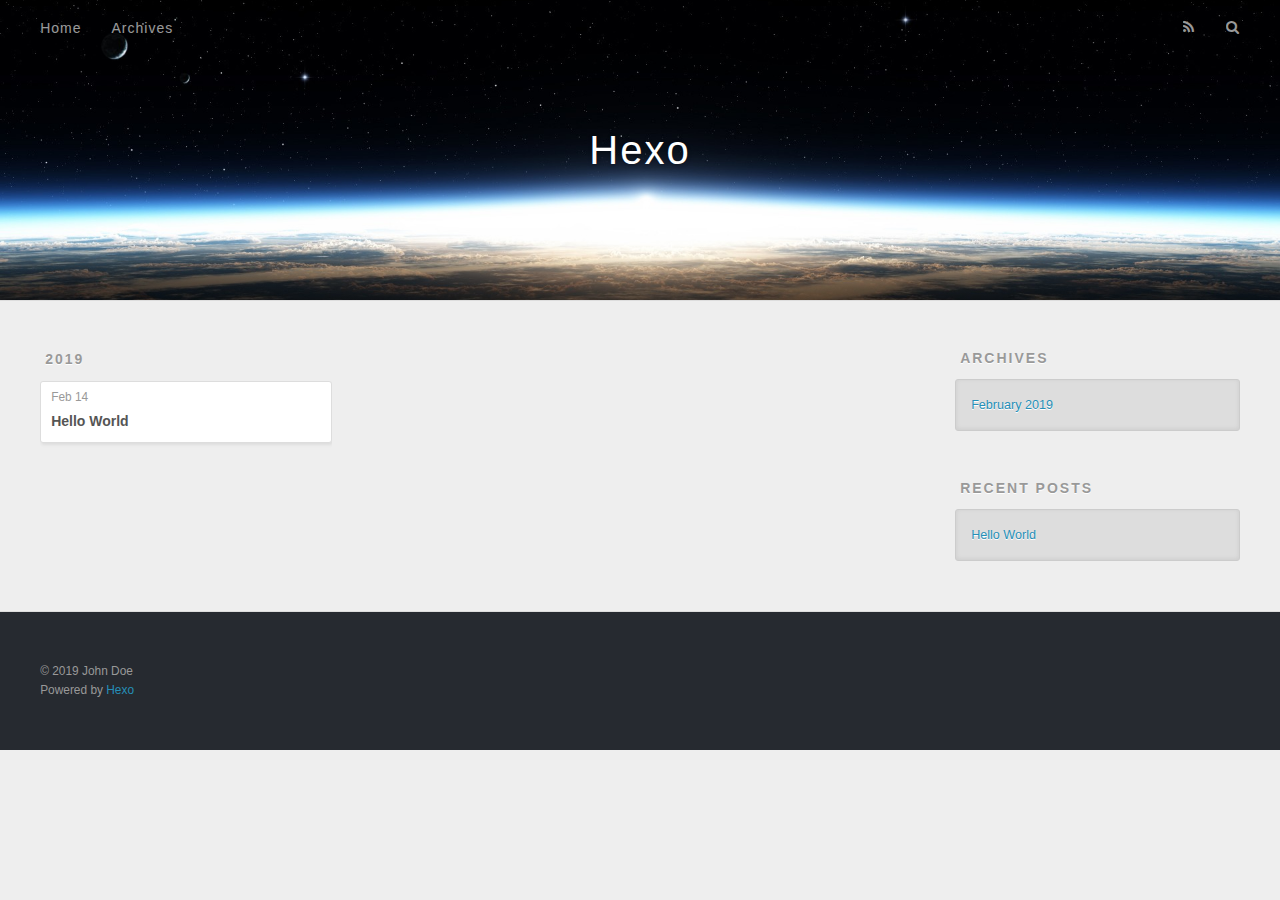
==== archives/index.html @ a13ab365 "Site updated: 2019-02-14 16:32:22" ====
<!DOCTYPE html>
<html>
<head><meta name="generator" content="Hexo 3.8.0">
  <meta charset="utf-8">
  

  
  <title>Archives | Hexo</title>
  <meta name="viewport" content="width=device-width, initial-scale=1, maximum-scale=1">
  <meta property="og:type" content="website">
<meta property="og:title" content="Hexo">
<meta property="og:url" content="http://yoursite.com/archives/index.html">
<meta property="og:site_name" content="Hexo">
<meta property="og:locale" content="default">
<meta name="twitter:card" content="summary">
<meta name="twitter:title" content="Hexo">
  
    <link rel="alternate" href="/atom.xml" title="Hexo" type="application/atom+xml">
  
  
    <link rel="icon" href="/favicon.png">
  
  
    <link href="//fonts.googleapis.com/css?family=Source+Code+Pro" rel="stylesheet" type="text/css">
  
  <link rel="stylesheet" href="/css/style.css">
</head>
</html>
<body>
  <div id="container">
    <div id="wrap">
      <header id="header">
  <div id="banner"></div>
  <div id="header-outer" class="outer">
    <div id="header-title" class="inner">
      <h1 id="logo-wrap">
        <a href="/" id="logo">Hexo</a>
      </h1>
      
    </div>
    <div id="header-inner" class="inner">
      <nav id="main-nav">
        <a id="main-nav-toggle" class="nav-icon"></a>
        
          <a class="main-nav-link" href="/">Home</a>
        
          <a class="main-nav-link" href="/archives">Archives</a>
        
      </nav>
      <nav id="sub-nav">
        
          <a id="nav-rss-link" class="nav-icon" href="/atom.xml" title="RSS Feed"></a>
        
        <a id="nav-search-btn" class="nav-icon" title="Search"></a>
      </nav>
      <div id="search-form-wrap">
        <form action="//google.com/search" method="get" accept-charset="UTF-8" class="search-form"><input type="search" name="q" class="search-form-input" placeholder="Search"><button type="submit" class="search-form-submit">&#xF002;</button><input type="hidden" name="sitesearch" value="http://yoursite.com"></form>
      </div>
    </div>
  </div>
</header>
      <div class="outer">
        <section id="main">
  
  
    
    
      
      
      <section class="archives-wrap">
        <div class="archive-year-wrap">
          <a href="/archives/2019" class="archive-year">2019</a>
        </div>
        <div class="archives">
    
    <article class="archive-article archive-type-post">
  <div class="archive-article-inner">
    <header class="archive-article-header">
      <a href="/2019/02/14/hello-world/" class="archive-article-date">
  <time datetime="2019-02-14T08:19:03.000Z" itemprop="datePublished">Feb 14</time>
</a>
      
  
    <h1 itemprop="name">
      <a class="archive-article-title" href="/2019/02/14/hello-world/">Hello World</a>
    </h1>
  

    </header>
  </div>
</article>
  
  
    </div></section>
  


</section>
        
          <aside id="sidebar">
  
    

  
    

  
    
  
    
  <div class="widget-wrap">
    <h3 class="widget-title">Archives</h3>
    <div class="widget">
      <ul class="archive-list"><li class="archive-list-item"><a class="archive-list-link" href="/archives/2019/02/">February 2019</a></li></ul>
    </div>
  </div>


  
    
  <div class="widget-wrap">
    <h3 class="widget-title">Recent Posts</h3>
    <div class="widget">
      <ul>
        
          <li>
            <a href="/2019/02/14/hello-world/">Hello World</a>
          </li>
        
      </ul>
    </div>
  </div>

  
</aside>
        
      </div>
      <footer id="footer">
  
  <div class="outer">
    <div id="footer-info" class="inner">
      &copy; 2019 John Doe<br>
      Powered by <a href="http://hexo.io/" target="_blank">Hexo</a>
    </div>
  </div>
</footer>
    </div>
    <nav id="mobile-nav">
  
    <a href="/" class="mobile-nav-link">Home</a>
  
    <a href="/archives" class="mobile-nav-link">Archives</a>
  
</nav>
    

<script src="//ajax.googleapis.com/ajax/libs/jquery/2.0.3/jquery.min.js"></script>


  <link rel="stylesheet" href="/fancybox/jquery.fancybox.css">
  <script src="/fancybox/jquery.fancybox.pack.js"></script>


<script src="/js/script.js"></script>



  </div>
</body>
</html>
---- css/style.css ----
body {
  width: 100%;
}
body:before,
body:after {
  content: "";
  display: table;
}
body:after {
  clear: both;
}
html,
body,
div,
span,
applet,
object,
iframe,
h1,
h2,
h3,
h4,
h5,
h6,
p,
blockquote,
pre,
a,
abbr,
acronym,
address,
big,
cite,
code,
del,
dfn,
em,
img,
ins,
kbd,
q,
s,
samp,
small,
strike,
strong,
sub,
sup,
tt,
var,
dl,
dt,
dd,
ol,
ul,
li,
fieldset,
form,
label,
legend,
table,
caption,
tbody,
tfoot,
thead,
tr,
th,
td {
  margin: 0;
  padding: 0;
  border: 0;
  outline: 0;
  font-weight: inherit;
  font-style: inherit;
  font-family: inherit;
  font-size: 100%;
  vertical-align: baseline;
}
body {
  line-height: 1;
  color: #000;
  background: #fff;
}
ol,
ul {
  list-style: none;
}
table {
  border-collapse: separate;
  border-spacing: 0;
  vertical-align: middle;
}
caption,
th,
td {
  text-align: left;
  font-weight: normal;
  vertical-align: middle;
}
a img {
  border: none;
}
input,
button {
  margin: 0;
  padding: 0;
}
input::-moz-focus-inner,
button::-moz-focus-inner {
  border: 0;
  padding: 0;
}
@font-face {
  font-family: FontAwesome;
  font-style: normal;
  font-weight: normal;
  src: url("fonts/fontawesome-webfont.eot?v=#4.0.3");
  src: url("fonts/fontawesome-webfont.eot?#iefix&v=#4.0.3") format("embedded-opentype"), url("fonts/fontawesome-webfont.woff?v=#4.0.3") format("woff"), url("fonts/fontawesome-webfont.ttf?v=#4.0.3") format("truetype"), url("fonts/fontawesome-webfont.svg#fontawesomeregular?v=#4.0.3") format("svg");
}
html,
body,
#container {
  height: 100%;
}
body {
  background: #eee;
  font: 14px -apple-system, BlinkMacSystemFont, "Segoe UI", "Roboto", "Oxygen", "Ubuntu", "Cantarell", "Fira Sans", "Droid Sans", "Helvetica Neue", sans-serif;
  -webkit-text-size-adjust: 100%;
}
.outer {
  max-width: 1220px;
  margin: 0 auto;
  padding: 0 20px;
}
.outer:before,
.outer:after {
  content: "";
  display: table;
}
.outer:after {
  clear: both;
}
.inner {
  display: inline;
  float: left;
  width: 98.33333333333333%;
  margin: 0 0.833333333333333%;
}
.left,
.alignleft {
  float: left;
}
.right,
.alignright {
  float: right;
}
.clear {
  clear: both;
}
#container {
  position: relative;
}
.mobile-nav-on {
  overflow: hidden;
}
#wrap {
  height: 100%;
  width: 100%;
  position: absolute;
  top: 0;
  left: 0;
  -webkit-transition: 0.2s ease-out;
  -moz-transition: 0.2s ease-out;
  -ms-transition: 0.2s ease-out;
  transition: 0.2s ease-out;
  z-index: 1;
  background: #eee;
}
.mobile-nav-on #wrap {
  left: 280px;
}
@media screen and (min-width: 768px) {
  #main {
    display: inline;
    float: left;
    width: 73.33333333333333%;
    margin: 0 0.833333333333333%;
  }
}
.article-date,
.article-category-link,
.archive-year,
.widget-title {
  text-decoration: none;
  text-transform: uppercase;
  letter-spacing: 2px;
  color: #999;
  margin-bottom: 1em;
  margin-left: 5px;
  line-height: 1em;
  text-shadow: 0 1px #fff;
  font-weight: bold;
}
.article-inner,
.archive-article-inner {
  background: #fff;
  -webkit-box-shadow: 1px 2px 3px #ddd;
  box-shadow: 1px 2px 3px #ddd;
  border: 1px solid #ddd;
  border-radius: 3px;
}
.article-entry h1,
.widget h1 {
  font-size: 2em;
}
.article-entry h2,
.widget h2 {
  font-size: 1.5em;
}
.article-entry h3,
.widget h3 {
  font-size: 1.3em;
}
.article-entry h4,
.widget h4 {
  font-size: 1.2em;
}
.article-entry h5,
.widget h5 {
  font-size: 1em;
}
.article-entry h6,
.widget h6 {
  font-size: 1em;
  color: #999;
}
.article-entry hr,
.widget hr {
  border: 1px dashed #ddd;
}
.article-entry strong,
.widget strong {
  font-weight: bold;
}
.article-entry em,
.widget em,
.article-entry cite,
.widget cite {
  font-style: italic;
}
.article-entry sup,
.widget sup,
.article-entry sub,
.widget sub {
  font-size: 0.75em;
  line-height: 0;
  position: relative;
  vertical-align: baseline;
}
.article-entry sup,
.widget sup {
  top: -0.5em;
}
.article-entry sub,
.widget sub {
  bottom: -0.2em;
}
.article-entry small,
.widget small {
  font-size: 0.85em;
}
.article-entry acronym,
.widget acronym,
.article-entry abbr,
.widget abbr {
  border-bottom: 1px dotted;
}
.article-entry ul,
.widget ul,
.article-entry ol,
.widget ol,
.article-entry dl,
.widget dl {
  margin: 0 20px;
  line-height: 1.6em;
}
.article-entry ul ul,
.widget ul ul,
.article-entry ol ul,
.widget ol ul,
.article-entry ul ol,
.widget ul ol,
.article-entry ol ol,
.widget ol ol {
  margin-top: 0;
  margin-bottom: 0;
}
.article-entry ul,
.widget ul {
  list-style: disc;
}
.article-entry ol,
.widget ol {
  list-style: decimal;
}
.article-entry dt,
.widget dt {
  font-weight: bold;
}
#header {
  height: 300px;
  position: relative;
  border-bottom: 1px solid #ddd;
}
#header:before,
#header:after {
  content: "";
  position: absolute;
  left: 0;
  right: 0;
  height: 40px;
}
#header:before {
  top: 0;
  background: -webkit-linear-gradient(rgba(0,0,0,0.2), transparent);
  background: -moz-linear-gradient(rgba(0,0,0,0.2), transparent);
  background: -ms-linear-gradient(rgba(0,0,0,0.2), transparent);
  background: linear-gradient(rgba(0,0,0,0.2), transparent);
}
#header:after {
  bottom: 0;
  background: -webkit-linear-gradient(transparent, rgba(0,0,0,0.2));
  background: -moz-linear-gradient(transparent, rgba(0,0,0,0.2));
  background: -ms-linear-gradient(transparent, rgba(0,0,0,0.2));
  background: linear-gradient(transparent, rgba(0,0,0,0.2));
}
#header-outer {
  height: 100%;
  position: relative;
}
#header-inner {
  position: relative;
  overflow: hidden;
}
#banner {
  position: absolute;
  top: 0;
  left: 0;
  width: 100%;
  height: 100%;
  background: url("images/banner.jpg") center #000;
  -webkit-background-size: cover;
  -moz-background-size: cover;
  background-size: cover;
  z-index: -1;
}
#header-title {
  text-align: center;
  height: 40px;
  position: absolute;
  top: 50%;
  left: 0;
  margin-top: -20px;
}
#logo,
#subtitle {
  text-decoration: none;
  color: #fff;
  font-weight: 300;
  text-shadow: 0 1px 4px rgba(0,0,0,0.3);
}
#logo {
  font-size: 40px;
  line-height: 40px;
  letter-spacing: 2px;
}
#subtitle {
  font-size: 16px;
  line-height: 16px;
  letter-spacing: 1px;
}
#subtitle-wrap {
  margin-top: 16px;
}
#main-nav {
  float: left;
  margin-left: -15px;
}
.nav-icon,
.main-nav-link {
  float: left;
  color: #fff;
  opacity: 0.6;
  text-decoration: none;
  text-shadow: 0 1px rgba(0,0,0,0.2);
  -webkit-transition: opacity 0.2s;
  -moz-transition: opacity 0.2s;
  -ms-transition: opacity 0.2s;
  transition: opacity 0.2s;
  display: block;
  padding: 20px 15px;
}
.nav-icon:hover,
.main-nav-link:hover {
  opacity: 1;
}
.nav-icon {
  font-family: FontAwesome;
  text-align: center;
  font-size: 14px;
  width: 14px;
  height: 14px;
  padding: 20px 15px;
  position: relative;
  cursor: pointer;
}
.main-nav-link {
  font-weight: 300;
  letter-spacing: 1px;
}
@media screen and (max-width: 479px) {
  .main-nav-link {
    display: none;
  }
}
#main-nav-toggle {
  display: none;
}
#main-nav-toggle:before {
  content: "\f0c9";
}
@media screen and (max-width: 479px) {
  #main-nav-toggle {
    display: block;
  }
}
#sub-nav {
  float: right;
  margin-right: -15px;
}
#nav-rss-link:before {
  content: "\f09e";
}
#nav-search-btn:before {
  content: "\f002";
}
#search-form-wrap {
  position: absolute;
  top: 15px;
  width: 150px;
  height: 30px;
  right: -150px;
  opacity: 0;
  -webkit-transition: 0.2s ease-out;
  -moz-transition: 0.2s ease-out;
  -ms-transition: 0.2s ease-out;
  transition: 0.2s ease-out;
}
#search-form-wrap.on {
  opacity: 1;
  right: 0;
}
@media screen and (max-width: 479px) {
  #search-form-wrap {
    width: 100%;
    right: -100%;
  }
}
.search-form {
  position: absolute;
  top: 0;
  left: 0;
  right: 0;
  background: #fff;
  padding: 5px 15px;
  border-radius: 15px;
  -webkit-box-shadow: 0 0 10px rgba(0,0,0,0.3);
  box-shadow: 0 0 10px rgba(0,0,0,0.3);
}
.search-form-input {
  border: none;
  background: none;
  color: #555;
  width: 100%;
  font: 13px -apple-system, BlinkMacSystemFont, "Segoe UI", "Roboto", "Oxygen", "Ubuntu", "Cantarell", "Fira Sans", "Droid Sans", "Helvetica Neue", sans-serif;
  outline: none;
}
.search-form-input::-webkit-search-results-decoration,
.search-form-input::-webkit-search-cancel-button {
  -webkit-appearance: none;
}
.search-form-submit {
  position: absolute;
  top: 50%;
  right: 10px;
  margin-top: -7px;
  font: 13px FontAwesome;
  border: none;
  background: none;
  color: #bbb;
  cursor: pointer;
}
.search-form-submit:hover,
.search-form-submit:focus {
  color: #777;
}
.article {
  margin: 50px 0;
}
.article-inner {
  overflow: hidden;
}
.article-meta:before,
.article-meta:after {
  content: "";
  display: table;
}
.article-meta:after {
  clear: both;
}
.article-date {
  float: left;
}
.article-category {
  float: left;
  line-height: 1em;
  color: #ccc;
  text-shadow: 0 1px #fff;
  margin-left: 8px;
}
.article-category:before {
  content: "\2022";
}
.article-category-link {
  margin: 0 12px 1em;
}
.article-header {
  padding: 20px 20px 0;
}
.article-title {
  text-decoration: none;
  font-size: 2em;
  font-weight: bold;
  color: #555;
  line-height: 1.1em;
  -webkit-transition: color 0.2s;
  -moz-transition: color 0.2s;
  -ms-transition: color 0.2s;
  transition: color 0.2s;
}
a.article-title:hover {
  color: #258fb8;
}
.article-entry {
  color: #555;
  padding: 0 20px;
}
.article-entry:before,
.article-entry:after {
  content: "";
  display: table;
}
.article-entry:after {
  clear: both;
}
.article-entry p,
.article-entry table {
  line-height: 1.6em;
  margin: 1.6em 0;
}
.article-entry h1,
.article-entry h2,
.article-entry h3,
.article-entry h4,
.article-entry h5,
.article-entry h6 {
  font-weight: bold;
}
.article-entry h1,
.article-entry h2,
.article-entry h3,
.article-entry h4,
.article-entry h5,
.article-entry h6 {
  line-height: 1.1em;
  margin: 1.1em 0;
}
.article-entry a {
  color: #258fb8;
  text-decoration: none;
}
.article-entry a:hover {
  text-decoration: underline;
}
.article-entry ul,
.article-entry ol,
.article-entry dl {
  margin-top: 1.6em;
  margin-bottom: 1.6em;
}
.article-entry img,
.article-entry video {
  max-width: 100%;
  height: auto;
  display: block;
  margin: auto;
}
.article-entry iframe {
  border: none;
}
.article-entry table {
  width: 100%;
  border-collapse: collapse;
  border-spacing: 0;
}
.article-entry th {
  font-weight: bold;
  border-bottom: 3px solid #ddd;
  padding-bottom: 0.5em;
}
.article-entry td {
  border-bottom: 1px solid #ddd;
  padding: 10px 0;
}
.article-entry blockquote {
  font-family: Georgia, "Times New Roman", serif;
  font-size: 1.4em;
  margin: 1.6em 20px;
  text-align: center;
}
.article-entry blockquote footer {
  font-size: 14px;
  margin: 1.6em 0;
  font-family: -apple-system, BlinkMacSystemFont, "Segoe UI", "Roboto", "Oxygen", "Ubuntu", "Cantarell", "Fira Sans", "Droid Sans", "Helvetica Neue", sans-serif;
}
.article-entry blockquote footer cite:before {
  content: "—";
  padding: 0 0.5em;
}
.article-entry .pullquote {
  text-align: left;
  width: 45%;
  margin: 0;
}
.article-entry .pullquote.left {
  margin-left: 0.5em;
  margin-right: 1em;
}
.article-entry .pullquote.right {
  margin-right: 0.5em;
  margin-left: 1em;
}
.article-entry .caption {
  color: #999;
  display: block;
  font-size: 0.9em;
  margin-top: 0.5em;
  position: relative;
  text-align: center;
}
.article-entry .video-container {
  position: relative;
  padding-top: 56.25%;
  height: 0;
  overflow: hidden;
}
.article-entry .video-container iframe,
.article-entry .video-container object,
.article-entry .video-container embed {
  position: absolute;
  top: 0;
  left: 0;
  width: 100%;
  height: 100%;
  margin-top: 0;
}
.article-more-link a {
  display: inline-block;
  line-height: 1em;
  padding: 6px 15px;
  border-radius: 15px;
  background: #eee;
  color: #999;
  text-shadow: 0 1px #fff;
  text-decoration: none;
}
.article-more-link a:hover {
  background: #258fb8;
  color: #fff;
  text-decoration: none;
  text-shadow: 0 1px #1e7293;
}
.article-footer {
  font-size: 0.85em;
  line-height: 1.6em;
  border-top: 1px solid #ddd;
  padding-top: 1.6em;
  margin: 0 20px 20px;
}
.article-footer:before,
.article-footer:after {
  content: "";
  display: table;
}
.article-footer:after {
  clear: both;
}
.article-footer a {
  color: #999;
  text-decoration: none;
}
.article-footer a:hover {
  color: #555;
}
.article-tag-list-item {
  float: left;
  margin-right: 10px;
}
.article-tag-list-link:before {
  content: "#";
}
.article-comment-link {
  float: right;
}
.article-comment-link:before {
  content: "\f075";
  font-family: FontAwesome;
  padding-right: 8px;
}
.article-share-link {
  cursor: pointer;
  float: right;
  margin-left: 20px;
}
.article-share-link:before {
  content: "\f064";
  font-family: FontAwesome;
  padding-right: 6px;
}
#article-nav {
  position: relative;
}
#article-nav:before,
#article-nav:after {
  content: "";
  display: table;
}
#article-nav:after {
  clear: both;
}
@media screen and (min-width: 768px) {
  #article-nav {
    margin: 50px 0;
  }
  #article-nav:before {
    width: 8px;
    height: 8px;
    position: absolute;
    top: 50%;
    left: 50%;
    margin-top: -4px;
    margin-left: -4px;
    content: "";
    border-radius: 50%;
    background: #ddd;
    -webkit-box-shadow: 0 1px 2px #fff;
    box-shadow: 0 1px 2px #fff;
  }
}
.article-nav-link-wrap {
  text-decoration: none;
  text-shadow: 0 1px #fff;
  color: #999;
  -webkit-box-sizing: border-box;
  -moz-box-sizing: border-box;
  box-sizing: border-box;
  margin-top: 50px;
  text-align: center;
  display: block;
}
.article-nav-link-wrap:hover {
  color: #555;
}
@media screen and (min-width: 768px) {
  .article-nav-link-wrap {
    width: 50%;
    margin-top: 0;
  }
}
@media screen and (min-width: 768px) {
  #article-nav-newer {
    float: left;
    text-align: right;
    padding-right: 20px;
  }
}
@media screen and (min-width: 768px) {
  #article-nav-older {
    float: right;
    text-align: left;
    padding-left: 20px;
  }
}
.article-nav-caption {
  text-transform: uppercase;
  letter-spacing: 2px;
  color: #ddd;
  line-height: 1em;
  font-weight: bold;
}
#article-nav-newer .article-nav-caption {
  margin-right: -2px;
}
.article-nav-title {
  font-size: 0.85em;
  line-height: 1.6em;
  margin-top: 0.5em;
}
.article-share-box {
  position: absolute;
  display: none;
  background: #fff;
  -webkit-box-shadow: 1px 2px 10px rgba(0,0,0,0.2);
  box-shadow: 1px 2px 10px rgba(0,0,0,0.2);
  border-radius: 3px;
  margin-left: -145px;
  overflow: hidden;
  z-index: 1;
}
.article-share-box.on {
  display: block;
}
.article-share-input {
  width: 100%;
  background: none;
  -webkit-box-sizing: border-box;
  -moz-box-sizing: border-box;
  box-sizing: border-box;
  font: 14px -apple-system, BlinkMacSystemFont, "Segoe UI", "Roboto", "Oxygen", "Ubuntu", "Cantarell", "Fira Sans", "Droid Sans", "Helvetica Neue", sans-serif;
  padding: 0 15px;
  color: #555;
  outline: none;
  border: 1px solid #ddd;
  border-radius: 3px 3px 0 0;
  height: 36px;
  line-height: 36px;
}
.article-share-links {
  background: #eee;
}
.article-share-links:before,
.article-share-links:after {
  content: "";
  display: table;
}
.article-share-links:after {
  clear: both;
}
.article-share-twitter,
.article-share-facebook,
.article-share-pinterest,
.article-share-google {
  width: 50px;
  height: 36px;
  display: block;
  float: left;
  position: relative;
  color: #999;
  text-shadow: 0 1px #fff;
}
.article-share-twitter:before,
.article-share-facebook:before,
.article-share-pinterest:before,
.article-share-google:before {
  font-size: 20px;
  font-family: FontAwesome;
  width: 20px;
  height: 20px;
  position: absolute;
  top: 50%;
  left: 50%;
  margin-top: -10px;
  margin-left: -10px;
  text-align: center;
}
.article-share-twitter:hover,
.article-share-facebook:hover,
.article-share-pinterest:hover,
.article-share-google:hover {
  color: #fff;
}
.article-share-twitter:before {
  content: "\f099";
}
.article-share-twitter:hover {
  background: #00aced;
  text-shadow: 0 1px #008abe;
}
.article-share-facebook:before {
  content: "\f09a";
}
.article-share-facebook:hover {
  background: #3b5998;
  text-shadow: 0 1px #2f477a;
}
.article-share-pinterest:before {
  content: "\f0d2";
}
.article-share-pinterest:hover {
  background: #cb2027;
  text-shadow: 0 1px #a21a1f;
}
.article-share-google:before {
  content: "\f0d5";
}
.article-share-google:hover {
  background: #dd4b39;
  text-shadow: 0 1px #be3221;
}
.article-gallery {
  background: #000;
  position: relative;
}
.article-gallery-photos {
  position: relative;
  overflow: hidden;
}
.article-gallery-img {
  display: none;
  max-width: 100%;
}
.article-gallery-img:first-child {
  display: block;
}
.article-gallery-img.loaded {
  position: absolute;
  display: block;
}
.article-gallery-img img {
  display: block;
  max-width: 100%;
  margin: 0 auto;
}
#comments {
  background: #fff;
  -webkit-box-shadow: 1px 2px 3px #ddd;
  box-shadow: 1px 2px 3px #ddd;
  padding: 20px;
  border: 1px solid #ddd;
  border-radius: 3px;
  margin: 50px 0;
}
#comments a {
  color: #258fb8;
}
.archives-wrap {
  margin: 50px 0;
}
.archives:before,
.archives:after {
  content: "";
  display: table;
}
.archives:after {
  clear: both;
}
.archive-year-wrap {
  margin-bottom: 1em;
}
.archives {
  -webkit-column-gap: 10px;
  -moz-column-gap: 10px;
  column-gap: 10px;
}
@media screen and (min-width: 480px) and (max-width: 767px) {
  .archives {
    -webkit-column-count: 2;
    -moz-column-count: 2;
    column-count: 2;
  }
}
@media screen and (min-width: 768px) {
  .archives {
    -webkit-column-count: 3;
    -moz-column-count: 3;
    column-count: 3;
  }
}
.archive-article {
  -webkit-column-break-inside: avoid;
  page-break-inside: avoid;
  overflow: hidden;
  break-inside: avoid-column;
}
.archive-article-inner {
  padding: 10px;
  margin-bottom: 15px;
}
.archive-article-title {
  text-decoration: none;
  font-weight: bold;
  color: #555;
  -webkit-transition: color 0.2s;
  -moz-transition: color 0.2s;
  -ms-transition: color 0.2s;
  transition: color 0.2s;
  line-height: 1.6em;
}
.archive-article-title:hover {
  color: #258fb8;
}
.archive-article-footer {
  margin-top: 1em;
}
.archive-article-date {
  color: #999;
  text-decoration: none;
  font-size: 0.85em;
  line-height: 1em;
  margin-bottom: 0.5em;
  display: block;
}
#page-nav {
  margin: 50px auto;
  background: #fff;
  -webkit-box-shadow: 1px 2px 3px #ddd;
  box-shadow: 1px 2px 3px #ddd;
  border: 1px solid #ddd;
  border-radius: 3px;
  text-align: center;
  color: #999;
  overflow: hidden;
}
#page-nav:before,
#page-nav:after {
  content: "";
  display: table;
}
#page-nav:after {
  clear: both;
}
#page-nav a,
#page-nav span {
  padding: 10px 20px;
  line-height: 1;
  height: 2ex;
}
#page-nav a {
  color: #999;
  text-decoration: none;
}
#page-nav a:hover {
  background: #999;
  color: #fff;
}
#page-nav .prev {
  float: left;
}
#page-nav .next {
  float: right;
}
#page-nav .page-number {
  display: inline-block;
}
@media screen and (max-width: 479px) {
  #page-nav .page-number {
    display: none;
  }
}
#page-nav .current {
  color: #555;
  font-weight: bold;
}
#page-nav .space {
  color: #ddd;
}
#footer {
  background: #262a30;
  padding: 50px 0;
  border-top: 1px solid #ddd;
  color: #999;
}
#footer a {
  color: #258fb8;
  text-decoration: none;
}
#footer a:hover {
  text-decoration: underline;
}
#footer-info {
  line-height: 1.6em;
  font-size: 0.85em;
}
.article-entry pre,
.article-entry .highlight {
  background: #2d2d2d;
  margin: 0 -20px;
  padding: 15px 20px;
  border-style: solid;
  border-color: #ddd;
  border-width: 1px 0;
  overflow: auto;
  color: #ccc;
  line-height: 22.400000000000002px;
}
.article-entry .highlight .gutter pre,
.article-entry .gist .gist-file .gist-data .line-numbers {
  color: #666;
  font-size: 0.85em;
}
.article-entry pre,
.article-entry code {
  font-family: "Source Code Pro", Consolas, Monaco, Menlo, Consolas, monospace;
}
.article-entry code {
  background: #eee;
  text-shadow: 0 1px #fff;
  padding: 0 0.3em;
}
.article-entry pre code {
  background: none;
  text-shadow: none;
  padding: 0;
}
.article-entry .highlight pre {
  border: none;
  margin: 0;
  padding: 0;
}
.article-entry .highlight table {
  margin: 0;
  width: auto;
}
.article-entry .highlight td {
  border: none;
  padding: 0;
}
.article-entry .highlight figcaption {
  font-size: 0.85em;
  color: #999;
  line-height: 1em;
  margin-bottom: 1em;
}
.article-entry .highlight figcaption:before,
.article-entry .highlight figcaption:after {
  content: "";
  display: table;
}
.article-entry .highlight figcaption:after {
  clear: both;
}
.article-entry .highlight figcaption a {
  float: right;
}
.article-entry .highlight .gutter pre {
  text-align: right;
  padding-right: 20px;
}
.article-entry .highlight .line {
  height: 22.400000000000002px;
}
.article-entry .highlight .line.marked {
  background: #515151;
}
.article-entry .gist {
  margin: 0 -20px;
  border-style: solid;
  border-color: #ddd;
  border-width: 1px 0;
  background: #2d2d2d;
  padding: 15px 20px 15px 0;
}
.article-entry .gist .gist-file {
  border: none;
  font-family: "Source Code Pro", Consolas, Monaco, Menlo, Consolas, monospace;
  margin: 0;
}
.article-entry .gist .gist-file .gist-data {
  background: none;
  border: none;
}
.article-entry .gist .gist-file .gist-data .line-numbers {
  background: none;
  border: none;
  padding: 0 20px 0 0;
}
.article-entry .gist .gist-file .gist-data .line-data {
  padding: 0 !important;
}
.article-entry .gist .gist-file .highlight {
  margin: 0;
  padding: 0;
  border: none;
}
.article-entry .gist .gist-file .gist-meta {
  background: #2d2d2d;
  color: #999;
  font: 0.85em -apple-system, BlinkMacSystemFont, "Segoe UI", "Roboto", "Oxygen", "Ubuntu", "Cantarell", "Fira Sans", "Droid Sans", "Helvetica Neue", sans-serif;
  text-shadow: 0 0;
  padding: 0;
  margin-top: 1em;
  margin-left: 20px;
}
.article-entry .gist .gist-file .gist-meta a {
  color: #258fb8;
  font-weight: normal;
}
.article-entry .gist .gist-file .gist-meta a:hover {
  text-decoration: underline;
}
pre .comment,
pre .title {
  color: #999;
}
pre .variable,
pre .attribute,
pre .tag,
pre .regexp,
pre .ruby .constant,
pre .xml .tag .title,
pre .xml .pi,
pre .xml .doctype,
pre .html .doctype,
pre .css .id,
pre .css .class,
pre .css .pseudo {
  color: #f2777a;
}
pre .number,
pre .preprocessor,
pre .built_in,
pre .literal,
pre .params,
pre .constant {
  color: #f99157;
}
pre .class,
pre .ruby .class .title,
pre .css .rules .attribute {
  color: #9c9;
}
pre .string,
pre .value,
pre .inheritance,
pre .header,
pre .ruby .symbol,
pre .xml .cdata {
  color: #9c9;
}
pre .css .hexcolor {
  color: #6cc;
}
pre .function,
pre .python .decorator,
pre .python .title,
pre .ruby .function .title,
pre .ruby .title .keyword,
pre .perl .sub,
pre .javascript .title,
pre .coffeescript .title {
  color: #69c;
}
pre .keyword,
pre .javascript .function {
  color: #c9c;
}
@media screen and (max-width: 479px) {
  #mobile-nav {
    position: absolute;
    top: 0;
    left: 0;
    width: 280px;
    height: 100%;
    background: #191919;
    border-right: 1px solid #fff;
  }
}
@media screen and (max-width: 479px) {
  .mobile-nav-link {
    display: block;
    color: #999;
    text-decoration: none;
    padding: 15px 20px;
    font-weight: bold;
  }
  .mobile-nav-link:hover {
    color: #fff;
  }
}
@media screen and (min-width: 768px) {
  #sidebar {
    display: inline;
    float: left;
    width: 23.333333333333332%;
    margin: 0 0.833333333333333%;
  }
}
.widget-wrap {
  margin: 50px 0;
}
.widget {
  color: #777;
  text-shadow: 0 1px #fff;
  background: #ddd;
  -webkit-box-shadow: 0 -1px 4px #ccc inset;
  box-shadow: 0 -1px 4px #ccc inset;
  border: 1px solid #ccc;
  padding: 15px;
  border-radius: 3px;
}
.widget a {
  color: #258fb8;
  text-decoration: none;
}
.widget a:hover {
  text-decoration: underline;
}
.widget ul ul,
.widget ol ul,
.widget dl ul,
.widget ul ol,
.widget ol ol,
.widget dl ol,
.widget ul dl,
.widget ol dl,
.widget dl dl {
  margin-left: 15px;
  list-style: disc;
}
.widget {
  line-height: 1.6em;
  word-wrap: break-word;
  font-size: 0.9em;
}
.widget ul,
.widget ol {
  list-style: none;
  margin: 0;
}
.widget ul ul,
.widget ol ul,
.widget ul ol,
.widget ol ol {
  margin: 0 20px;
}
.widget ul ul,
.widget ol ul {
  list-style: disc;
}
.widget ul ol,
.widget ol ol {
  list-style: decimal;
}
.category-list-count,
.tag-list-count,
.archive-list-count {
  padding-left: 5px;
  color: #999;
  font-size: 0.85em;
}
.category-list-count:before,
.tag-list-count:before,
.archive-list-count:before {
  content: "(";
}
.category-list-count:after,
.tag-list-count:after,
.archive-list-count:after {
  content: ")";
}
.tagcloud a {
  margin-right: 5px;
  display: inline-block;
}
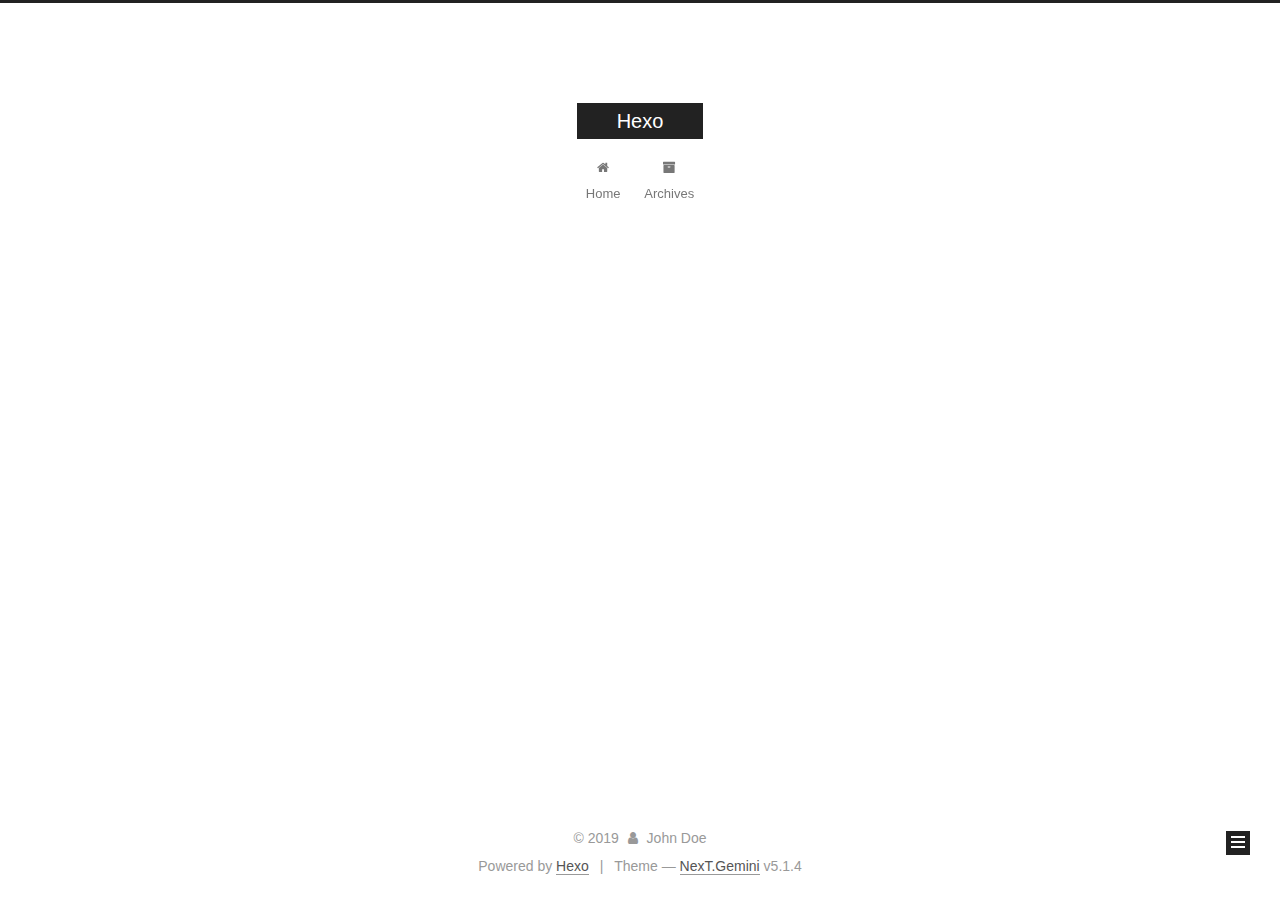
==== commit 04b948b7: "Site updated: 2019-02-14 17:08:00" ====
--- a/archives/index.html
+++ b/archives/index.html
@@ -1,170 +1,556 @@
 <!DOCTYPE html>
-<html>
+
+
+
+  
+
+
+<html class="theme-next gemini use-motion" lang="">
 <head><meta name="generator" content="Hexo 3.8.0">
-  <meta charset="utf-8">
-  
-
-  
-  <title>Archives | Hexo</title>
-  <meta name="viewport" content="width=device-width, initial-scale=1, maximum-scale=1">
-  <meta property="og:type" content="website">
+  <meta charset="UTF-8">
+<meta http-equiv="X-UA-Compatible" content="IE=edge">
+<meta name="viewport" content="width=device-width, initial-scale=1, maximum-scale=1">
+<meta name="theme-color" content="#222">
+
+
+
+
+
+
+
+
+
+<meta http-equiv="Cache-Control" content="no-transform">
+<meta http-equiv="Cache-Control" content="no-siteapp">
+
+
+
+
+
+
+
+
+
+
+
+
+
+
+
+
+  
+  
+  <link href="/lib/fancybox/source/jquery.fancybox.css?v=2.1.5" rel="stylesheet" type="text/css">
+
+
+
+
+
+
+
+<link href="/lib/font-awesome/css/font-awesome.min.css?v=4.6.2" rel="stylesheet" type="text/css">
+
+<link href="/css/main.css?v=5.1.4" rel="stylesheet" type="text/css">
+
+
+  <link rel="apple-touch-icon" sizes="180x180" href="/images/apple-touch-icon-next.png?v=5.1.4">
+
+
+  <link rel="icon" type="image/png" sizes="32x32" href="/images/favicon-32x32-next.png?v=5.1.4">
+
+
+  <link rel="icon" type="image/png" sizes="16x16" href="/images/favicon-16x16-next.png?v=5.1.4">
+
+
+  <link rel="mask-icon" href="/images/logo.svg?v=5.1.4" color="#222">
+
+
+
+
+
+  <meta name="keywords" content="Hexo, NexT">
+
+
+
+
+
+
+
+
+
+
+<meta property="og:type" content="website">
 <meta property="og:title" content="Hexo">
 <meta property="og:url" content="http://yoursite.com/archives/index.html">
 <meta property="og:site_name" content="Hexo">
 <meta property="og:locale" content="default">
 <meta name="twitter:card" content="summary">
 <meta name="twitter:title" content="Hexo">
-  
-    <link rel="alternate" href="/atom.xml" title="Hexo" type="application/atom+xml">
-  
-  
-    <link rel="icon" href="/favicon.png">
-  
-  
-    <link href="//fonts.googleapis.com/css?family=Source+Code+Pro" rel="stylesheet" type="text/css">
-  
-  <link rel="stylesheet" href="/css/style.css">
+
+
+
+<script type="text/javascript" id="hexo.configurations">
+  var NexT = window.NexT || {};
+  var CONFIG = {
+    root: '/',
+    scheme: 'Gemini',
+    version: '5.1.4',
+    sidebar: {"position":"left","display":"post","offset":12,"b2t":false,"scrollpercent":false,"onmobile":false},
+    fancybox: true,
+    tabs: true,
+    motion: {"enable":true,"async":false,"transition":{"post_block":"fadeIn","post_header":"slideDownIn","post_body":"slideDownIn","coll_header":"slideLeftIn","sidebar":"slideUpIn"}},
+    duoshuo: {
+      userId: '0',
+      author: 'Author'
+    },
+    algolia: {
+      applicationID: '',
+      apiKey: '',
+      indexName: '',
+      hits: {"per_page":10},
+      labels: {"input_placeholder":"Search for Posts","hits_empty":"We didn't find any results for the search: ${query}","hits_stats":"${hits} results found in ${time} ms"}
+    }
+  };
+</script>
+
+
+
+  <link rel="canonical" href="http://yoursite.com/archives/">
+
+
+
+
+
+  <title>Archive | Hexo</title>
+  
+
+
+
+
+
+
+
+
 </head>
-</html>
-<body>
-  <div id="container">
-    <div id="wrap">
-      <header id="header">
-  <div id="banner"></div>
-  <div id="header-outer" class="outer">
-    <div id="header-title" class="inner">
-      <h1 id="logo-wrap">
-        <a href="/" id="logo">Hexo</a>
-      </h1>
-      
+
+<body itemscope="" itemtype="http://schema.org/WebPage" lang="default">
+
+  
+  
+    
+  
+
+  <div class="container sidebar-position-left page-archive">
+    <div class="headband"></div>
+
+    <header id="header" class="header" itemscope="" itemtype="http://schema.org/WPHeader">
+      <div class="header-inner"><div class="site-brand-wrapper">
+  <div class="site-meta ">
+    
+
+    <div class="custom-logo-site-title">
+      <a href="/" class="brand" rel="start">
+        <span class="logo-line-before"><i></i></span>
+        <span class="site-title">Hexo</span>
+        <span class="logo-line-after"><i></i></span>
+      </a>
     </div>
-    <div id="header-inner" class="inner">
-      <nav id="main-nav">
-        <a id="main-nav-toggle" class="nav-icon"></a>
-        
-          <a class="main-nav-link" href="/">Home</a>
-        
-          <a class="main-nav-link" href="/archives">Archives</a>
-        
-      </nav>
-      <nav id="sub-nav">
-        
-          <a id="nav-rss-link" class="nav-icon" href="/atom.xml" title="RSS Feed"></a>
-        
-        <a id="nav-search-btn" class="nav-icon" title="Search"></a>
-      </nav>
-      <div id="search-form-wrap">
-        <form action="//google.com/search" method="get" accept-charset="UTF-8" class="search-form"><input type="search" name="q" class="search-form-input" placeholder="Search"><button type="submit" class="search-form-submit">&#xF002;</button><input type="hidden" name="sitesearch" value="http://yoursite.com"></form>
+      
+        <p class="site-subtitle"></p>
+      
+  </div>
+
+  <div class="site-nav-toggle">
+    <button>
+      <span class="btn-bar"></span>
+      <span class="btn-bar"></span>
+      <span class="btn-bar"></span>
+    </button>
+  </div>
+</div>
+
+<nav class="site-nav">
+  
+
+  
+    <ul id="menu" class="menu">
+      
+        
+        <li class="menu-item menu-item-home">
+          <a href="/" rel="section">
+            
+              <i class="menu-item-icon fa fa-fw fa-home"></i> <br>
+            
+            Home
+          </a>
+        </li>
+      
+        
+        <li class="menu-item menu-item-archives">
+          <a href="/archives/" rel="section">
+            
+              <i class="menu-item-icon fa fa-fw fa-archive"></i> <br>
+            
+            Archives
+          </a>
+        </li>
+      
+
+      
+    </ul>
+  
+
+  
+</nav>
+
+
+
+ </div>
+    </header>
+
+    <main id="main" class="main">
+      <div class="main-inner">
+        <div class="content-wrap">
+          <div id="content" class="content">
+            
+
+  
+  
+  
+  <div class="post-block archive">
+    <div id="posts" class="posts-collapse">
+      <span class="archive-move-on"></span>
+
+      <span class="archive-page-counter">
+        
+        
+        
+          
+        
+        Um..! 1 post. Keep on posting.
+      </span>
+
+      
+
+        
+        
+        
+
+        
+          
+          <div class="collection-title">
+            <h1 class="archive-year" id="archive-year-2019">2019</h1>
+          </div>
+        
+        
+
+        
+
+  <article class="post post-type-normal" itemscope="" itemtype="http://schema.org/Article">
+    <header class="post-header">
+
+      <h2 class="post-title">
+        
+            <a class="post-title-link" href="/2019/02/14/hello-world/" itemprop="url">
+              
+                <span itemprop="name">Hello World</span>
+              
+            </a>
+        
+      </h2>
+
+      <div class="post-meta">
+        <time class="post-time" itemprop="dateCreated" datetime="2019-02-14T16:19:03+08:00" content="2019-02-14">
+          02-14
+        </time>
       </div>
+
+    </header>
+  </article>
+
+
+
+      
+
     </div>
   </div>
-</header>
-      <div class="outer">
-        <section id="main">
-  
-  
-    
-    
-      
-      
-      <section class="archives-wrap">
-        <div class="archive-year-wrap">
-          <a href="/archives/2019" class="archive-year">2019</a>
+  
+  
+  
+
+  
+
+
+
+          </div>
+          
+
+
+          
+
         </div>
-        <div class="archives">
-    
-    <article class="archive-article archive-type-post">
-  <div class="archive-article-inner">
-    <header class="archive-article-header">
-      <a href="/2019/02/14/hello-world/" class="archive-article-date">
-  <time datetime="2019-02-14T08:19:03.000Z" itemprop="datePublished">Feb 14</time>
-</a>
-      
-  
-    <h1 itemprop="name">
-      <a class="archive-article-title" href="/2019/02/14/hello-world/">Hello World</a>
-    </h1>
-  
-
-    </header>
-  </div>
-</article>
-  
-  
-    </div></section>
-  
-
-
-</section>
-        
-          <aside id="sidebar">
-  
-    
-
-  
-    
-
-  
-    
-  
-    
-  <div class="widget-wrap">
-    <h3 class="widget-title">Archives</h3>
-    <div class="widget">
-      <ul class="archive-list"><li class="archive-list-item"><a class="archive-list-link" href="/archives/2019/02/">February 2019</a></li></ul>
+        
+          
+  
+  <div class="sidebar-toggle">
+    <div class="sidebar-toggle-line-wrap">
+      <span class="sidebar-toggle-line sidebar-toggle-line-first"></span>
+      <span class="sidebar-toggle-line sidebar-toggle-line-middle"></span>
+      <span class="sidebar-toggle-line sidebar-toggle-line-last"></span>
     </div>
   </div>
 
-
-  
+  <aside id="sidebar" class="sidebar">
     
-  <div class="widget-wrap">
-    <h3 class="widget-title">Recent Posts</h3>
-    <div class="widget">
-      <ul>
-        
-          <li>
-            <a href="/2019/02/14/hello-world/">Hello World</a>
-          </li>
-        
-      </ul>
+    <div class="sidebar-inner">
+
+      
+
+      
+
+      <section class="site-overview-wrap sidebar-panel sidebar-panel-active">
+        <div class="site-overview">
+          <div class="site-author motion-element" itemprop="author" itemscope="" itemtype="http://schema.org/Person">
+            
+              <p class="site-author-name" itemprop="name">John Doe</p>
+              <p class="site-description motion-element" itemprop="description"></p>
+          </div>
+
+          <nav class="site-state motion-element">
+
+            
+              <div class="site-state-item site-state-posts">
+              
+                <a href="/archives/">
+              
+                  <span class="site-state-item-count">1</span>
+                  <span class="site-state-item-name">posts</span>
+                </a>
+              </div>
+            
+
+            
+
+            
+
+          </nav>
+
+          
+
+          
+
+          
+          
+
+          
+          
+
+          
+
+        </div>
+      </section>
+
+      
+
+      
+
     </div>
+  </aside>
+
+
+        
+      </div>
+    </main>
+
+    <footer id="footer" class="footer">
+      <div class="footer-inner">
+        <div class="copyright">&copy; <span itemprop="copyrightYear">2019</span>
+  <span class="with-love">
+    <i class="fa fa-user"></i>
+  </span>
+  <span class="author" itemprop="copyrightHolder">John Doe</span>
+
+  
+</div>
+
+
+  <div class="powered-by">Powered by <a class="theme-link" target="_blank" href="https://hexo.io">Hexo</a></div>
+
+
+
+  <span class="post-meta-divider">|</span>
+
+
+
+  <div class="theme-info">Theme &mdash; <a class="theme-link" target="_blank" href="https://github.com/iissnan/hexo-theme-next">NexT.Gemini</a> v5.1.4</div>
+
+
+
+
+        
+
+
+
+
+
+
+
+        
+      </div>
+    </footer>
+
+    
+      <div class="back-to-top">
+        <i class="fa fa-arrow-up"></i>
+        
+      </div>
+    
+
+    
+
   </div>
 
   
-</aside>
-        
-      </div>
-      <footer id="footer">
-  
-  <div class="outer">
-    <div id="footer-info" class="inner">
-      &copy; 2019 John Doe<br>
-      Powered by <a href="http://hexo.io/" target="_blank">Hexo</a>
-    </div>
-  </div>
-</footer>
-    </div>
-    <nav id="mobile-nav">
-  
-    <a href="/" class="mobile-nav-link">Home</a>
-  
-    <a href="/archives" class="mobile-nav-link">Archives</a>
-  
-</nav>
-    
-
-<script src="//ajax.googleapis.com/ajax/libs/jquery/2.0.3/jquery.min.js"></script>
-
-
-  <link rel="stylesheet" href="/fancybox/jquery.fancybox.css">
-  <script src="/fancybox/jquery.fancybox.pack.js"></script>
-
-
-<script src="/js/script.js"></script>
-
-
-
-  </div>
+
+<script type="text/javascript">
+  if (Object.prototype.toString.call(window.Promise) !== '[object Function]') {
+    window.Promise = null;
+  }
+</script>
+
+
+
+
+
+
+
+
+
+  
+
+
+
+
+
+
+
+
+
+
+
+
+  
+  
+    <script type="text/javascript" src="/lib/jquery/index.js?v=2.1.3"></script>
+  
+
+  
+  
+    <script type="text/javascript" src="/lib/fastclick/lib/fastclick.min.js?v=1.0.6"></script>
+  
+
+  
+  
+    <script type="text/javascript" src="/lib/jquery_lazyload/jquery.lazyload.js?v=1.9.7"></script>
+  
+
+  
+  
+    <script type="text/javascript" src="/lib/velocity/velocity.min.js?v=1.2.1"></script>
+  
+
+  
+  
+    <script type="text/javascript" src="/lib/velocity/velocity.ui.min.js?v=1.2.1"></script>
+  
+
+  
+  
+    <script type="text/javascript" src="/lib/fancybox/source/jquery.fancybox.pack.js?v=2.1.5"></script>
+  
+
+
+  
+
+
+  <script type="text/javascript" src="/js/src/utils.js?v=5.1.4"></script>
+
+  <script type="text/javascript" src="/js/src/motion.js?v=5.1.4"></script>
+
+
+
+  
+  
+
+
+  <script type="text/javascript" src="/js/src/affix.js?v=5.1.4"></script>
+
+  <script type="text/javascript" src="/js/src/schemes/pisces.js?v=5.1.4"></script>
+
+
+
+  
+
+  
+
+
+  <script type="text/javascript" src="/js/src/bootstrap.js?v=5.1.4"></script>
+
+
+
+  
+
+
+  
+
+
+
+
+	
+
+
+
+
+
+  
+
+
+
+
+
+  
+
+
+
+
+
+
+
+
+
+
+
+
+  
+
+
+
+
+
+  
+
+  
+
+  
+
+  
+  
+
+  
+
+  
+
+  
+
 </body>
-</html>+</html>
--- a/css/main.css
+++ b/css/main.css
@@ -0,0 +1,2662 @@
+/* normalize.css v3.0.2 | MIT License | git.io/normalize */
+html {
+  font-family: sans-serif; /* 1 */
+  -ms-text-size-adjust: 100%; /* 2 */
+  -webkit-text-size-adjust: 100%; /* 2 */
+}
+body {
+  margin: 0;
+}
+article,
+aside,
+details,
+figcaption,
+figure,
+footer,
+header,
+hgroup,
+main,
+menu,
+nav,
+section,
+summary {
+  display: block;
+}
+audio,
+canvas,
+progress,
+video {
+  display: inline-block; /* 1 */
+  vertical-align: baseline; /* 2 */
+}
+audio:not([controls]) {
+  display: none;
+  height: 0;
+}
+[hidden],
+template {
+  display: none;
+}
+a {
+  background-color: transparent;
+}
+a:active,
+a:hover {
+  outline: 0;
+}
+abbr[title] {
+  border-bottom: 1px dotted;
+}
+b,
+strong {
+  font-weight: bold;
+}
+dfn {
+  font-style: italic;
+}
+h1 {
+  font-size: 2em;
+  margin: 0.67em 0;
+}
+mark {
+  background: #ff0;
+  color: #000;
+}
+small {
+  font-size: 80%;
+}
+sub,
+sup {
+  font-size: 75%;
+  line-height: 0;
+  position: relative;
+  vertical-align: baseline;
+}
+sup {
+  top: -0.5em;
+}
+sub {
+  bottom: -0.25em;
+}
+img {
+  border: 0;
+}
+svg:not(:root) {
+  overflow: hidden;
+}
+figure {
+  margin: 1em 40px;
+}
+hr {
+  -moz-box-sizing: content-box;
+  box-sizing: content-box;
+  height: 0;
+}
+pre {
+  overflow: auto;
+}
+code,
+kbd,
+pre,
+samp {
+  font-family: monospace, monospace;
+  font-size: 1em;
+}
+button,
+input,
+optgroup,
+select,
+textarea {
+  color: inherit; /* 1 */
+  font: inherit; /* 2 */
+  margin: 0; /* 3 */
+}
+button {
+  overflow: visible;
+}
+button,
+select {
+  text-transform: none;
+}
+button,
+html input[type="button"],
+input[type="reset"],
+input[type="submit"] {
+  -webkit-appearance: button; /* 2 */
+  cursor: pointer; /* 3 */
+}
+button[disabled],
+html input[disabled] {
+  cursor: default;
+}
+button::-moz-focus-inner,
+input::-moz-focus-inner {
+  border: 0;
+  padding: 0;
+}
+input {
+  line-height: normal;
+}
+input[type="checkbox"],
+input[type="radio"] {
+  box-sizing: border-box; /* 1 */
+  padding: 0; /* 2 */
+}
+input[type="number"]::-webkit-inner-spin-button,
+input[type="number"]::-webkit-outer-spin-button {
+  height: auto;
+}
+input[type="search"] {
+  -webkit-appearance: textfield; /* 1 */
+  -moz-box-sizing: content-box;
+  -webkit-box-sizing: content-box; /* 2 */
+  box-sizing: content-box;
+}
+input[type="search"]::-webkit-search-cancel-button,
+input[type="search"]::-webkit-search-decoration {
+  -webkit-appearance: none;
+}
+fieldset {
+  border: 1px solid #c0c0c0;
+  margin: 0 2px;
+  padding: 0.35em 0.625em 0.75em;
+}
+legend {
+  border: 0; /* 1 */
+  padding: 0; /* 2 */
+}
+textarea {
+  overflow: auto;
+}
+optgroup {
+  font-weight: bold;
+}
+table {
+  border-collapse: collapse;
+  border-spacing: 0;
+}
+td,
+th {
+  padding: 0;
+}
+::selection {
+  background: #262a30;
+  color: #fff;
+}
+body {
+  position: relative;
+  font-family: 'Lato', "PingFang SC", "Microsoft YaHei", sans-serif;
+  font-size: 14px;
+  line-height: 2;
+  color: #555;
+  background: #fff;
+}
+@media (max-width: 767px) {
+  body {
+    padding-right: 0 !important;
+  }
+}
+@media (min-width: 768px) and (max-width: 991px) {
+  body {
+    padding-right: 0 !important;
+  }
+}
+@media (min-width: 1600px) {
+  body {
+    font-size: 16px;
+  }
+}
+h1,
+h2,
+h3,
+h4,
+h5,
+h6 {
+  margin: 0;
+  padding: 0;
+  font-weight: bold;
+  line-height: 1.5;
+  font-family: 'Lato', "PingFang SC", "Microsoft YaHei", sans-serif;
+}
+h2,
+h3,
+h4,
+h5,
+h6 {
+  margin: 20px 0 15px;
+}
+h1 {
+  font-size: 22px;
+}
+@media (max-width: 767px) {
+  h1 {
+    font-size: 18px;
+  }
+}
+h2 {
+  font-size: 20px;
+}
+@media (max-width: 767px) {
+  h2 {
+    font-size: 16px;
+  }
+}
+h3 {
+  font-size: 18px;
+}
+@media (max-width: 767px) {
+  h3 {
+    font-size: 14px;
+  }
+}
+h4 {
+  font-size: 16px;
+}
+@media (max-width: 767px) {
+  h4 {
+    font-size: 12px;
+  }
+}
+h5 {
+  font-size: 14px;
+}
+@media (max-width: 767px) {
+  h5 {
+    font-size: 10px;
+  }
+}
+h6 {
+  font-size: 12px;
+}
+@media (max-width: 767px) {
+  h6 {
+    font-size: 8px;
+  }
+}
+p {
+  margin: 0 0 20px 0;
+}
+a {
+  color: #555;
+  text-decoration: none;
+  outline: none;
+  border-bottom: 1px solid #999;
+  word-wrap: break-word;
+}
+a:hover {
+  color: #222;
+  border-bottom-color: #222;
+}
+blockquote {
+  margin: 0;
+  padding: 0;
+}
+img {
+  display: block;
+  margin: auto;
+  max-width: 100%;
+  height: auto;
+}
+hr {
+  margin: 40px 0;
+  height: 3px;
+  border: none;
+  background-color: #ddd;
+  background-image: repeating-linear-gradient(-45deg, #fff, #fff 4px, transparent 4px, transparent 8px);
+}
+blockquote {
+  padding: 0 15px;
+  color: #666;
+  border-left: 4px solid #ddd;
+}
+blockquote cite::before {
+  content: "-";
+  padding: 0 5px;
+}
+dt {
+  font-weight: 700;
+}
+dd {
+  margin: 0;
+  padding: 0;
+}
+kbd {
+  border: 1px solid #ccc;
+  border-radius: 0.2em;
+  box-shadow: 0.1em 0.1em 0.2em rgba(0,0,0,0.1);
+  background-color: #f9f9f9;
+  font-family: inherit;
+  background-image: -webkit-linear-gradient(top, #eee, #fff, #eee);
+  padding: 0.1em 0.3em;
+  white-space: nowrap;
+}
+.text-left {
+  text-align: left;
+}
+.text-center {
+  text-align: center;
+}
+.text-right {
+  text-align: right;
+}
+.text-justify {
+  text-align: justify;
+}
+.text-nowrap {
+  white-space: nowrap;
+}
+.text-lowercase {
+  text-transform: lowercase;
+}
+.text-uppercase {
+  text-transform: uppercase;
+}
+.text-capitalize {
+  text-transform: capitalize;
+}
+.center-block {
+  display: block;
+  margin-left: auto;
+  margin-right: auto;
+}
+.clearfix:before,
+.clearfix:after {
+  content: " ";
+  display: table;
+}
+.clearfix:after {
+  clear: both;
+}
+.pullquote {
+  width: 45%;
+}
+.pullquote.left {
+  float: left;
+  margin-left: 5px;
+  margin-right: 10px;
+}
+.pullquote.right {
+  float: right;
+  margin-left: 10px;
+  margin-right: 5px;
+}
+.affix.affix.affix {
+  position: fixed;
+}
+.translation {
+  margin-top: -20px;
+  font-size: 14px;
+  color: #999;
+}
+.scrollbar-measure {
+  width: 100px;
+  height: 100px;
+  overflow: scroll;
+  position: absolute;
+  top: -9999px;
+}
+.use-motion .motion-element {
+  opacity: 0;
+}
+table {
+  margin: 20px 0;
+  width: 100%;
+  border-collapse: collapse;
+  border-spacing: 0;
+  border: 1px solid #ddd;
+  font-size: 14px;
+  table-layout: fixed;
+  word-wrap: break-all;
+}
+table>tbody>tr:nth-of-type(odd) {
+  background-color: #f9f9f9;
+}
+table>tbody>tr:hover {
+  background-color: #f5f5f5;
+}
+caption,
+th,
+td {
+  padding: 8px;
+  text-align: left;
+  vertical-align: middle;
+  font-weight: normal;
+}
+th,
+td {
+  border-bottom: 3px solid #ddd;
+  border-right: 1px solid #eee;
+}
+th {
+  padding-bottom: 10px;
+  font-weight: 700;
+}
+td {
+  border-bottom-width: 1px;
+}
+html,
+body {
+  height: 100%;
+}
+.container {
+  position: relative;
+  min-height: 100%;
+}
+.header-inner {
+  margin: 0 auto;
+  padding: 100px 0 70px;
+  width: 700px;
+}
+@media (min-width: 1600px) {
+  .container .header-inner {
+    width: 900px;
+  }
+}
+.main {
+  padding-bottom: 150px;
+}
+.main-inner {
+  margin: 0 auto;
+  width: 700px;
+}
+@media (min-width: 1600px) {
+  .container .main-inner {
+    width: 900px;
+  }
+}
+.footer {
+  position: absolute;
+  left: 0;
+  bottom: 0;
+  width: 100%;
+  min-height: 50px;
+}
+.footer-inner {
+  box-sizing: border-box;
+  margin: 20px auto;
+  width: 700px;
+}
+@media (min-width: 1600px) {
+  .container .footer-inner {
+    width: 900px;
+  }
+}
+pre,
+.highlight {
+  overflow: auto;
+  margin: 20px 0;
+  padding: 0;
+  font-size: 13px;
+  color: #4d4d4c;
+  background: #f7f7f7;
+  line-height: 1.6;
+}
+pre,
+code {
+  font-family: consolas, Menlo, "PingFang SC", "Microsoft YaHei", monospace;
+}
+code {
+  padding: 2px 4px;
+  word-wrap: break-word;
+  color: #555;
+  background: #eee;
+  border-radius: 3px;
+  font-size: 13px;
+}
+pre {
+  padding: 10px;
+}
+pre code {
+  padding: 0;
+  color: #4d4d4c;
+  background: none;
+  text-shadow: none;
+}
+.highlight {
+  border-radius: 1px;
+}
+.highlight pre {
+  border: none;
+  margin: 0;
+  padding: 10px 0;
+}
+.highlight table {
+  margin: 0;
+  width: auto;
+  border: none;
+}
+.highlight td {
+  border: none;
+  padding: 0;
+}
+.highlight figcaption {
+  font-size: 1em;
+  color: #4d4d4c;
+  line-height: 1em;
+  margin-bottom: 1em;
+}
+.highlight figcaption:before,
+.highlight figcaption:after {
+  content: " ";
+  display: table;
+}
+.highlight figcaption:after {
+  clear: both;
+}
+.highlight figcaption a {
+  float: right;
+  color: #4d4d4c;
+}
+.highlight figcaption a:hover {
+  border-bottom-color: #4d4d4c;
+}
+.highlight .gutter pre {
+  padding-left: 10px;
+  padding-right: 10px;
+  color: #869194;
+  text-align: right;
+  background-color: #eff2f3;
+}
+.highlight .code pre {
+  width: 100%;
+  padding-left: 10px;
+  padding-right: 10px;
+  background-color: #f7f7f7;
+}
+.highlight .line {
+  height: 20px;
+}
+.gutter {
+  -webkit-user-select: none;
+  -moz-user-select: none;
+  -ms-user-select: none;
+  user-select: none;
+}
+.gist table {
+  width: auto;
+}
+.gist table td {
+  border: none;
+}
+pre .deletion {
+  background: #fdd;
+}
+pre .addition {
+  background: #dfd;
+}
+pre .meta {
+  color: #8959a8;
+}
+pre .comment {
+  color: #8e908c;
+}
+pre .variable,
+pre .attribute,
+pre .tag,
+pre .regexp,
+pre .ruby .constant,
+pre .xml .tag .title,
+pre .xml .pi,
+pre .xml .doctype,
+pre .html .doctype,
+pre .css .id,
+pre .css .class,
+pre .css .pseudo {
+  color: #c82829;
+}
+pre .number,
+pre .preprocessor,
+pre .built_in,
+pre .literal,
+pre .params,
+pre .constant,
+pre .command {
+  color: #f5871f;
+}
+pre .ruby .class .title,
+pre .css .rules .attribute,
+pre .string,
+pre .value,
+pre .inheritance,
+pre .header,
+pre .ruby .symbol,
+pre .xml .cdata,
+pre .special,
+pre .number,
+pre .formula {
+  color: #718c00;
+}
+pre .title,
+pre .css .hexcolor {
+  color: #3e999f;
+}
+pre .function,
+pre .python .decorator,
+pre .python .title,
+pre .ruby .function .title,
+pre .ruby .title .keyword,
+pre .perl .sub,
+pre .javascript .title,
+pre .coffeescript .title {
+  color: #4271ae;
+}
+pre .keyword,
+pre .javascript .function {
+  color: #8959a8;
+}
+.full-image.full-image.full-image.full-image {
+  border: none;
+  max-width: 100%;
+  width: auto;
+  margin: 20px auto 25px;
+}
+@media (min-width: 992px) {
+  .full-image.full-image.full-image.full-image {
+    max-width: none;
+    width: 110%;
+    margin: 25px -5%;
+  }
+}
+.blockquote-center,
+.page-home .post-type-quote blockquote,
+.page-post-detail .post-type-quote blockquote {
+  position: relative;
+  margin: 40px 0;
+  padding: 0;
+  border-left: none;
+  text-align: center;
+}
+.blockquote-center::before,
+.page-home .post-type-quote blockquote::before,
+.page-post-detail .post-type-quote blockquote::before,
+.blockquote-center::after,
+.page-home .post-type-quote blockquote::after,
+.page-post-detail .post-type-quote blockquote::after {
+  position: absolute;
+  content: ' ';
+  display: block;
+  width: 100%;
+  height: 24px;
+  opacity: 0.2;
+  background-repeat: no-repeat;
+  background-position: 0 -6px;
+  background-size: 22px 22px;
+}
+.blockquote-center::before,
+.page-home .post-type-quote blockquote::before,
+.page-post-detail .post-type-quote blockquote::before {
+  top: -20px;
+  background-image: url("../images/quote-l.svg");
+  border-top: 1px solid #ccc;
+}
+.blockquote-center::after,
+.page-home .post-type-quote blockquote::after,
+.page-post-detail .post-type-quote blockquote::after {
+  bottom: -20px;
+  background-image: url("../images/quote-r.svg");
+  border-bottom: 1px solid #ccc;
+  background-position: 100% 8px;
+}
+.blockquote-center p,
+.page-home .post-type-quote blockquote p,
+.page-post-detail .post-type-quote blockquote p,
+.blockquote-center div,
+.page-home .post-type-quote blockquote div,
+.page-post-detail .post-type-quote blockquote div {
+  text-align: center;
+}
+.post .post-body .group-picture img {
+  box-sizing: border-box;
+  padding: 0 3px;
+  border: none;
+}
+.post .group-picture-row {
+  overflow: hidden;
+  margin-top: 6px;
+}
+.post .group-picture-row:first-child {
+  margin-top: 0;
+}
+.post .group-picture-column {
+  float: left;
+}
+.page-post-detail .post-body .group-picture-column {
+  float: none;
+  margin-top: 10px;
+  width: auto !important;
+}
+.page-post-detail .post-body .group-picture-column img {
+  margin: 0 auto;
+}
+.page-archive .group-picture-container {
+  overflow: hidden;
+}
+.page-archive .group-picture-row {
+  float: left;
+}
+.page-archive .group-picture-row:first-child {
+  margin-top: 6px;
+}
+.page-archive .group-picture-column {
+  max-width: 150px;
+  max-height: 150px;
+}
+.post-body .note {
+  position: relative;
+  padding: 15px;
+  margin-bottom: 20px;
+  border: 1px solid #eee;
+  border-left-width: 5px;
+  border-radius: 3px;
+}
+.post-body .note h2,
+.post-body .note h3,
+.post-body .note h4,
+.post-body .note h5,
+.post-body .note h6 {
+  margin-top: 0;
+  margin-bottom: 0;
+  border-bottom: initial;
+  padding-top: 0 !important;
+}
+.post-body .note p:first-child,
+.post-body .note ul:first-child,
+.post-body .note ol:first-child,
+.post-body .note table:first-child,
+.post-body .note pre:first-child,
+.post-body .note blockquote:first-child {
+  margin-top: 0;
+}
+.post-body .note p:last-child,
+.post-body .note ul:last-child,
+.post-body .note ol:last-child,
+.post-body .note table:last-child,
+.post-body .note pre:last-child,
+.post-body .note blockquote:last-child {
+  margin-bottom: 0;
+}
+.post-body .note.default {
+  border-left-color: #777;
+}
+.post-body .note.default h2,
+.post-body .note.default h3,
+.post-body .note.default h4,
+.post-body .note.default h5,
+.post-body .note.default h6 {
+  color: #777;
+}
+.post-body .note.primary {
+  border-left-color: #6f42c1;
+}
+.post-body .note.primary h2,
+.post-body .note.primary h3,
+.post-body .note.primary h4,
+.post-body .note.primary h5,
+.post-body .note.primary h6 {
+  color: #6f42c1;
+}
+.post-body .note.info {
+  border-left-color: #428bca;
+}
+.post-body .note.info h2,
+.post-body .note.info h3,
+.post-body .note.info h4,
+.post-body .note.info h5,
+.post-body .note.info h6 {
+  color: #428bca;
+}
+.post-body .note.success {
+  border-left-color: #5cb85c;
+}
+.post-body .note.success h2,
+.post-body .note.success h3,
+.post-body .note.success h4,
+.post-body .note.success h5,
+.post-body .note.success h6 {
+  color: #5cb85c;
+}
+.post-body .note.warning {
+  border-left-color: #f0ad4e;
+}
+.post-body .note.warning h2,
+.post-body .note.warning h3,
+.post-body .note.warning h4,
+.post-body .note.warning h5,
+.post-body .note.warning h6 {
+  color: #f0ad4e;
+}
+.post-body .note.danger {
+  border-left-color: #d9534f;
+}
+.post-body .note.danger h2,
+.post-body .note.danger h3,
+.post-body .note.danger h4,
+.post-body .note.danger h5,
+.post-body .note.danger h6 {
+  color: #d9534f;
+}
+.post-body .label {
+  display: inline;
+  padding: 0 2px;
+  white-space: nowrap;
+}
+.post-body .label.default {
+  background-color: #f0f0f0;
+}
+.post-body .label.primary {
+  background-color: #efe6f7;
+}
+.post-body .label.info {
+  background-color: #e5f2f8;
+}
+.post-body .label.success {
+  background-color: #e7f4e9;
+}
+.post-body .label.warning {
+  background-color: #fcf6e1;
+}
+.post-body .label.danger {
+  background-color: #fae8eb;
+}
+.post-body .tabs {
+  position: relative;
+  display: block;
+  margin-bottom: 20px;
+  padding-top: 10px;
+}
+.post-body .tabs ul.nav-tabs {
+  margin: 0;
+  padding: 0;
+  display: flex;
+  margin-bottom: -1px;
+}
+@media (max-width: 413px) {
+  .post-body .tabs ul.nav-tabs {
+    display: block;
+    margin-bottom: 5px;
+  }
+}
+.post-body .tabs ul.nav-tabs li.tab {
+  list-style-type: none !important;
+  margin: 0 0.25em 0 0;
+  border-top: 3px solid transparent;
+  border-left: 1px solid transparent;
+  border-right: 1px solid transparent;
+}
+@media (max-width: 413px) {
+  .post-body .tabs ul.nav-tabs li.tab {
+    margin: initial;
+    border-top: 1px solid transparent;
+    border-left: 3px solid transparent;
+    border-right: 1px solid transparent;
+    border-bottom: 1px solid transparent;
+  }
+}
+.post-body .tabs ul.nav-tabs li.tab a {
+  outline: 0;
+  border-bottom: initial;
+  display: block;
+  line-height: 1.8em;
+  padding: 0.25em 0.75em;
+  transition-duration: 0.2s;
+  transition-timing-function: ease-out;
+  transition-delay: 0s;
+}
+.post-body .tabs ul.nav-tabs li.tab a i {
+  width: 1.285714285714286em;
+}
+.post-body .tabs ul.nav-tabs li.tab.active {
+  border-top: 3px solid #fc6423;
+  border-left: 1px solid #ddd;
+  border-right: 1px solid #ddd;
+  background-color: #fff;
+}
+@media (max-width: 413px) {
+  .post-body .tabs ul.nav-tabs li.tab.active {
+    border-top: 1px solid #ddd;
+    border-left: 3px solid #fc6423;
+    border-right: 1px solid #ddd;
+    border-bottom: 1px solid #ddd;
+  }
+}
+.post-body .tabs ul.nav-tabs li.tab.active a {
+  cursor: default;
+  color: #555;
+}
+.post-body .tabs .tab-content {
+  background-color: #fff;
+}
+.post-body .tabs .tab-content .tab-pane {
+  border: 1px solid #ddd;
+  padding: 20px 20px 0 20px;
+}
+.post-body .tabs .tab-content .tab-pane:not(.active) {
+  display: none !important;
+}
+.post-body .tabs .tab-content .tab-pane.active {
+  display: block !important;
+}
+.btn {
+  display: inline-block;
+  padding: 0 20px;
+  font-size: 14px;
+  color: #fff;
+  background: #222;
+  border: 2px solid #222;
+  text-decoration: none;
+  border-radius: 0;
+  transition-property: background-color;
+  transition-duration: 0.2s;
+  transition-timing-function: ease-in-out;
+  transition-delay: 0s;
+  line-height: 2;
+}
+.btn:hover {
+  border-color: #222;
+  color: #222;
+  background: #fff;
+}
+.btn +.btn {
+  margin: 0 0 8px 8px;
+}
+.btn .fa-fw {
+  width: 1.285714285714286em;
+  text-align: left;
+}
+.btn-bar {
+  display: block;
+  width: 22px;
+  height: 2px;
+  background: #555;
+  border-radius: 1px;
+}
+.btn-bar+.btn-bar {
+  margin-top: 4px;
+}
+.pagination {
+  margin: 120px 0 40px;
+  text-align: center;
+  border-top: 1px solid #eee;
+}
+.page-number-basic,
+.pagination .prev,
+.pagination .next,
+.pagination .page-number,
+.pagination .space {
+  display: inline-block;
+  position: relative;
+  top: -1px;
+  margin: 0 10px;
+  padding: 0 11px;
+}
+@media (max-width: 767px) {
+  .page-number-basic,
+  .pagination .prev,
+  .pagination .next,
+  .pagination .page-number,
+  .pagination .space {
+    margin: 0 5px;
+  }
+}
+.pagination .prev,
+.pagination .next,
+.pagination .page-number {
+  border-bottom: 0;
+  border-top: 1px solid #eee;
+  transition-property: border-color;
+  transition-duration: 0.2s;
+  transition-timing-function: ease-in-out;
+  transition-delay: 0s;
+}
+.pagination .prev:hover,
+.pagination .next:hover,
+.pagination .page-number:hover {
+  border-top-color: #222;
+}
+.pagination .space {
+  padding: 0;
+  margin: 0;
+}
+.pagination .prev {
+  margin-left: 0;
+}
+.pagination .next {
+  margin-right: 0;
+}
+.pagination .page-number.current {
+  color: #fff;
+  background: #ccc;
+  border-top-color: #ccc;
+}
+@media (max-width: 767px) {
+  .pagination {
+    border-top: none;
+  }
+  .pagination .prev,
+  .pagination .next,
+  .pagination .page-number {
+    margin-bottom: 10px;
+    border-top: 0;
+    border-bottom: 1px solid #eee;
+    padding: 0 10px;
+  }
+  .pagination .prev:hover,
+  .pagination .next:hover,
+  .pagination .page-number:hover {
+    border-bottom-color: #222;
+  }
+}
+.comments {
+  margin: 60px 20px 0;
+}
+.tag-cloud {
+  text-align: center;
+}
+.tag-cloud a {
+  display: inline-block;
+  margin: 10px;
+}
+.back-to-top {
+  box-sizing: border-box;
+  position: fixed;
+  bottom: -100px;
+  right: 30px;
+  z-index: 1050;
+  padding: 0 6px;
+  width: 24px;
+  background: #222;
+  font-size: 12px;
+  opacity: 1;
+  color: #fff;
+  cursor: pointer;
+  text-align: center;
+  -webkit-transform: translateZ(0);
+  transition-property: bottom;
+  transition-duration: 0.2s;
+  transition-timing-function: ease-in-out;
+  transition-delay: 0s;
+}
+@media (min-width: 768px) and (max-width: 991px) {
+  .back-to-top {
+    display: none !important;
+  }
+}
+@media (max-width: 767px) {
+  .back-to-top {
+    display: none !important;
+  }
+}
+.back-to-top.back-to-top-on {
+  bottom: 19px;
+}
+.header {
+  background: transparent;
+}
+.header-inner {
+  position: relative;
+}
+.headband {
+  height: 3px;
+  background: #222;
+}
+.site-meta {
+  margin: 0;
+  text-align: center;
+}
+@media (max-width: 767px) {
+  .site-meta {
+    text-align: center;
+  }
+}
+.brand {
+  position: relative;
+  display: inline-block;
+  padding: 0 40px;
+  color: #fff;
+  background: #222;
+  border-bottom: none;
+}
+.brand:hover {
+  color: #fff;
+}
+.logo {
+  display: inline-block;
+  margin-right: 5px;
+  line-height: 36px;
+  vertical-align: top;
+}
+.site-title {
+  display: inline-block;
+  vertical-align: top;
+  line-height: 36px;
+  font-size: 20px;
+  font-weight: normal;
+  font-family: 'Lato', "PingFang SC", "Microsoft YaHei", sans-serif;
+}
+.site-subtitle {
+  margin-top: 10px;
+  font-size: 13px;
+  color: #999;
+}
+.use-motion .brand {
+  opacity: 0;
+}
+.use-motion .logo,
+.use-motion .site-title,
+.use-motion .site-subtitle {
+  opacity: 0;
+  position: relative;
+  top: -10px;
+}
+.site-nav-toggle {
+  display: none;
+  position: absolute;
+  top: 10px;
+  left: 10px;
+}
+@media (max-width: 767px) {
+  .site-nav-toggle {
+    display: block;
+  }
+}
+.site-nav-toggle button {
+  margin-top: 2px;
+  padding: 9px 10px;
+  background: transparent;
+  border: none;
+}
+@media (max-width: 767px) {
+  .site-nav {
+    display: none;
+    margin: 0 -10px;
+    padding: 0 10px;
+    clear: both;
+    border-top: 1px solid #ddd;
+  }
+}
+@media (min-width: 768px) and (max-width: 991px) {
+  .site-nav {
+    display: block !important;
+  }
+}
+@media (min-width: 992px) {
+  .site-nav {
+    display: block !important;
+  }
+}
+.menu {
+  margin-top: 20px;
+  padding-left: 0;
+  text-align: center;
+}
+.menu .menu-item {
+  display: inline-block;
+  margin: 0 10px;
+  list-style: none;
+}
+@media screen and (max-width: 767px) {
+  .menu .menu-item {
+    margin-top: 10px;
+  }
+}
+.menu .menu-item a {
+  display: block;
+  font-size: 13px;
+  line-height: inherit;
+  border-bottom: 1px solid transparent;
+  transition-property: border-color;
+  transition-duration: 0.2s;
+  transition-timing-function: ease-in-out;
+  transition-delay: 0s;
+}
+.menu .menu-item a:hover {
+  border-bottom-color: #222;
+}
+.menu .menu-item .fa {
+  margin-right: 5px;
+}
+.use-motion .menu-item {
+  opacity: 0;
+}
+.post-body {
+  font-family: 'Lato', "PingFang SC", "Microsoft YaHei", sans-serif;
+}
+@media (max-width: 767px) {
+  .post-body {
+    word-break: break-word;
+  }
+}
+.post-body .fancybox img {
+  display: block !important;
+  margin: 0 auto;
+  cursor: pointer;
+  cursor: zoom-in;
+  cursor: -webkit-zoom-in;
+}
+.post-body .image-caption,
+.post-body .figure .caption {
+  margin: -20px auto 15px;
+  text-align: center;
+  font-size: 14px;
+  color: #999;
+  font-weight: bold;
+  line-height: 1;
+}
+.post-sticky-flag {
+  display: inline-block;
+  font-size: 16px;
+  -ms-transform: rotate(30deg);
+  -webkit-transform: rotate(30deg);
+  -moz-transform: rotate(30deg);
+  -ms-transform: rotate(30deg);
+  -o-transform: rotate(30deg);
+  transform: rotate(30deg);
+}
+.use-motion .post-block,
+.use-motion .pagination,
+.use-motion .comments {
+  opacity: 0;
+}
+.use-motion .post-header {
+  opacity: 0;
+}
+.use-motion .post-body {
+  opacity: 0;
+}
+.use-motion .collection-title {
+  opacity: 0;
+}
+.posts-expand {
+  padding-top: 40px;
+}
+@media (max-width: 767px) {
+  .posts-expand {
+    margin: 0 20px;
+  }
+  .post-body pre .gutter pre {
+    padding-right: 10px;
+  }
+  .post-body .highlight {
+    margin-left: 0px;
+    margin-right: 0px;
+    padding: 0;
+  }
+  .post-body .highlight .gutter pre {
+    padding-right: 10px;
+  }
+}
+@media (min-width: 992px) {
+  .posts-expand .post-body {
+    text-align: justify;
+  }
+}
+.posts-expand .post-body h2,
+.posts-expand .post-body h3,
+.posts-expand .post-body h4,
+.posts-expand .post-body h5,
+.posts-expand .post-body h6 {
+  padding-top: 10px;
+}
+.posts-expand .post-body h2 .header-anchor,
+.posts-expand .post-body h3 .header-anchor,
+.posts-expand .post-body h4 .header-anchor,
+.posts-expand .post-body h5 .header-anchor,
+.posts-expand .post-body h6 .header-anchor {
+  float: right;
+  margin-left: 10px;
+  color: #ccc;
+  border-bottom-style: none;
+  visibility: hidden;
+}
+.posts-expand .post-body h2 .header-anchor:hover,
+.posts-expand .post-body h3 .header-anchor:hover,
+.posts-expand .post-body h4 .header-anchor:hover,
+.posts-expand .post-body h5 .header-anchor:hover,
+.posts-expand .post-body h6 .header-anchor:hover {
+  color: inherit;
+}
+.posts-expand .post-body h2:hover .header-anchor,
+.posts-expand .post-body h3:hover .header-anchor,
+.posts-expand .post-body h4:hover .header-anchor,
+.posts-expand .post-body h5:hover .header-anchor,
+.posts-expand .post-body h6:hover .header-anchor {
+  visibility: visible;
+}
+.posts-expand .post-body ul li {
+  list-style: circle;
+}
+.posts-expand .post-body img {
+  box-sizing: border-box;
+  margin: auto;
+  padding: 3px;
+  border: 1px solid #ddd;
+}
+.posts-expand .post-body .fancybox img {
+  margin: 0 auto 25px;
+}
+@media (max-width: 767px) {
+  .posts-collapse {
+    margin: 0 20px;
+  }
+  .posts-collapse .post-title,
+  .posts-collapse .post-meta {
+    display: block;
+    width: auto;
+    text-align: left;
+  }
+}
+.posts-collapse {
+  position: relative;
+  z-index: 1010;
+  margin-left: 55px;
+}
+.posts-collapse::after {
+  content: " ";
+  position: absolute;
+  top: 20px;
+  left: 0;
+  margin-left: -2px;
+  width: 4px;
+  height: 100%;
+  background: #f5f5f5;
+  z-index: -1;
+}
+@media (max-width: 767px) {
+  .posts-collapse {
+    margin: 0 20px;
+  }
+}
+.posts-collapse .collection-title {
+  position: relative;
+  margin: 60px 0;
+}
+.posts-collapse .collection-title h1,
+.posts-collapse .collection-title h2 {
+  margin-left: 20px;
+}
+.posts-collapse .collection-title small {
+  color: #bbb;
+  margin-left: 5px;
+}
+.posts-collapse .collection-title::before {
+  content: " ";
+  position: absolute;
+  left: 0;
+  top: 50%;
+  margin-left: -4px;
+  margin-top: -4px;
+  width: 8px;
+  height: 8px;
+  background: #bbb;
+  border-radius: 50%;
+}
+.posts-collapse .post {
+  margin: 30px 0;
+}
+.posts-collapse .post-header {
+  position: relative;
+  transition-duration: 0.2s;
+  transition-timing-function: ease-in-out;
+  transition-delay: 0s;
+  transition-property: border;
+  border-bottom: 1px dashed #ccc;
+}
+.posts-collapse .post-header::before {
+  content: " ";
+  position: absolute;
+  left: 0;
+  top: 12px;
+  width: 6px;
+  height: 6px;
+  margin-left: -4px;
+  background: #bbb;
+  border-radius: 50%;
+  border: 1px solid #fff;
+  transition-duration: 0.2s;
+  transition-timing-function: ease-in-out;
+  transition-delay: 0s;
+  transition-property: background;
+}
+.posts-collapse .post-header:hover {
+  border-bottom-color: #666;
+}
+.posts-collapse .post-header:hover::before {
+  background: #222;
+}
+.posts-collapse .post-meta {
+  position: absolute;
+  font-size: 12px;
+  left: 20px;
+  top: 5px;
+}
+.posts-collapse .post-comments-count {
+  display: none;
+}
+.posts-collapse .post-title {
+  margin-left: 60px;
+  font-size: 16px;
+  font-weight: normal;
+  line-height: inherit;
+}
+.posts-collapse .post-title::after {
+  margin-left: 3px;
+  opacity: 0.6;
+}
+.posts-collapse .post-title a {
+  color: #666;
+  border-bottom: none;
+}
+.page-home .post-type-quote .post-header,
+.page-post-detail .post-type-quote .post-header,
+.page-home .post-type-quote .post-tags,
+.page-post-detail .post-type-quote .post-tags {
+  display: none;
+}
+.posts-expand .post-title {
+  text-align: center;
+  word-break: break-word;
+  font-weight: 400;
+}
+.posts-expand .post-title-link {
+  display: inline-block;
+  position: relative;
+  color: #555;
+  border-bottom: none;
+  line-height: 1.2;
+  vertical-align: top;
+}
+.posts-expand .post-title-link::before {
+  content: "";
+  position: absolute;
+  width: 100%;
+  height: 2px;
+  bottom: 0;
+  left: 0;
+  background-color: #000;
+  visibility: hidden;
+  -webkit-transform: scaleX(0);
+  -moz-transform: scaleX(0);
+  -ms-transform: scaleX(0);
+  -o-transform: scaleX(0);
+  transform: scaleX(0);
+  transition-duration: 0.2s;
+  transition-timing-function: ease-in-out;
+  transition-delay: 0s;
+}
+.posts-expand .post-title-link:hover::before {
+  visibility: visible;
+  -webkit-transform: scaleX(1);
+  -moz-transform: scaleX(1);
+  -ms-transform: scaleX(1);
+  -o-transform: scaleX(1);
+  transform: scaleX(1);
+}
+.posts-expand .post-title-link .fa {
+  font-size: 16px;
+}
+.posts-expand .post-meta {
+  margin: 3px 0 60px 0;
+  color: #999;
+  font-family: 'Lato', "PingFang SC", "Microsoft YaHei", sans-serif;
+  font-size: 12px;
+  text-align: center;
+}
+.posts-expand .post-meta .post-category-list {
+  display: inline-block;
+  margin: 0;
+  padding: 3px;
+}
+.posts-expand .post-meta .post-category-list-link {
+  color: #999;
+}
+.posts-expand .post-meta .post-description {
+  font-size: 14px;
+  margin-top: 2px;
+}
+.post-meta-divider {
+  margin: 0 0.5em;
+}
+.post-meta-item-icon {
+  margin-right: 3px;
+}
+@media (min-width: 768px) and (max-width: 991px) {
+  .post-meta-item-icon {
+    display: inline-block;
+  }
+}
+@media (max-width: 767px) {
+  .post-meta-item-icon {
+    display: inline-block;
+  }
+}
+@media (min-width: 768px) and (max-width: 991px) {
+  .post-meta-item-text {
+    display: none;
+  }
+}
+@media (max-width: 767px) {
+  .post-meta-item-text {
+    display: none;
+  }
+}
+@media (max-width: 767px) {
+  .posts-expand .post-comments-count {
+    display: none;
+  }
+}
+.post-button {
+  margin-top: 40px;
+}
+.posts-expand .post-tags {
+  margin-top: 40px;
+  text-align: center;
+}
+.posts-expand .post-tags a {
+  display: inline-block;
+  margin-right: 10px;
+  font-size: 13px;
+}
+.post-nav {
+  display: table;
+  margin-top: 15px;
+  width: 100%;
+  border-top: 1px solid #eee;
+}
+.post-nav-divider {
+  display: table-cell;
+  width: 10%;
+}
+.post-nav-item {
+  display: table-cell;
+  padding: 10px 0 0 0;
+  width: 45%;
+  vertical-align: top;
+}
+.post-nav-item a {
+  position: relative;
+  display: block;
+  line-height: 25px;
+  font-size: 14px;
+  color: #555;
+  border-bottom: none;
+}
+.post-nav-item a:hover {
+  color: #222;
+  border-bottom: none;
+}
+.post-nav-item a:active {
+  top: 2px;
+}
+.post-nav-item .fa {
+  position: absolute;
+  top: 8px;
+  left: 0;
+  font-size: 12px;
+}
+.post-nav-next a {
+  padding-left: 15px;
+}
+.post-nav-prev {
+  text-align: right;
+}
+.post-nav-prev a {
+  padding-right: 15px;
+}
+.post-nav-prev .fa {
+  right: 0;
+  left: auto;
+}
+.posts-expand .post-eof {
+  display: block;
+  margin: 80px auto 60px;
+  width: 8%;
+  height: 1px;
+  background: #ccc;
+  text-align: center;
+}
+.post:last-child .post-eof.post-eof.post-eof {
+  display: none;
+}
+.post-gallery {
+  display: table;
+  table-layout: fixed;
+  width: 100%;
+  border-collapse: separate;
+}
+.post-gallery-row {
+  display: table-row;
+}
+.post-gallery .post-gallery-img {
+  display: table-cell;
+  text-align: center;
+  vertical-align: middle;
+  border: none;
+}
+.post-gallery .post-gallery-img img {
+  max-width: 100%;
+  max-height: 100%;
+  border: none;
+}
+.fancybox-close,
+.fancybox-close:hover {
+  border: none;
+}
+.rtl.post-body p,
+.rtl.post-body a,
+.rtl.post-body h1,
+.rtl.post-body h2,
+.rtl.post-body h3,
+.rtl.post-body h4,
+.rtl.post-body h5,
+.rtl.post-body h6,
+.rtl.post-body li,
+.rtl.post-body ul,
+.rtl.post-body ol {
+  direction: rtl;
+  font-family: UKIJ Ekran;
+}
+.rtl.post-title {
+  font-family: UKIJ Ekran;
+}
+.sidebar {
+  position: fixed;
+  right: 0;
+  top: 0;
+  bottom: 0;
+  width: 0;
+  z-index: 1040;
+  box-shadow: inset 0 2px 6px #000;
+  background: #222;
+  -webkit-transform: translateZ(0);
+}
+.sidebar a {
+  color: #999;
+  border-bottom-color: #555;
+}
+.sidebar a:hover {
+  color: #eee;
+}
+@media (min-width: 768px) and (max-width: 991px) {
+  .sidebar {
+    display: none !important;
+  }
+}
+@media (max-width: 767px) {
+  .sidebar {
+    display: none !important;
+  }
+}
+.sidebar-inner {
+  position: relative;
+  padding: 20px 10px;
+  color: #999;
+  text-align: center;
+}
+.site-overview-wrap {
+  overflow: hidden;
+}
+.site-overview {
+  overflow-y: auto;
+  overflow-x: hidden;
+}
+.sidebar-toggle {
+  position: fixed;
+  right: 30px;
+  bottom: 45px;
+  width: 14px;
+  height: 14px;
+  padding: 5px;
+  background: #222;
+  line-height: 0;
+  z-index: 1050;
+  cursor: pointer;
+  -webkit-transform: translateZ(0);
+}
+@media (min-width: 768px) and (max-width: 991px) {
+  .sidebar-toggle {
+    display: none !important;
+  }
+}
+@media (max-width: 767px) {
+  .sidebar-toggle {
+    display: none !important;
+  }
+}
+.sidebar-toggle-line {
+  position: relative;
+  display: inline-block;
+  vertical-align: top;
+  height: 2px;
+  width: 100%;
+  background: #fff;
+  margin-top: 3px;
+}
+.sidebar-toggle-line:first-child {
+  margin-top: 0;
+}
+.site-author-image {
+  display: block;
+  margin: 0 auto;
+  padding: 2px;
+  max-width: 96px;
+  height: auto;
+  border: 2px solid #333;
+}
+.site-author-name {
+  margin: 5px 0 0;
+  text-align: center;
+  color: #f5f5f5;
+  font-weight: normal;
+}
+.site-description {
+  margin-top: 5px;
+  text-align: center;
+  font-size: 14px;
+  color: #999;
+}
+.site-state {
+  overflow: hidden;
+  line-height: 1.4;
+  white-space: nowrap;
+  text-align: center;
+}
+.site-state-item {
+  display: inline-block;
+  padding: 0 15px;
+  border-left: 1px solid #333;
+}
+.site-state-item:first-child {
+  border-left: none;
+}
+.site-state-item a {
+  border-bottom: none;
+}
+.site-state-item-count {
+  display: block;
+  text-align: center;
+  color: inherit;
+  font-weight: 600;
+  font-size: 18px;
+}
+.site-state-item-name {
+  font-size: 13px;
+  color: inherit;
+}
+.feed-link {
+  margin-top: 20px;
+}
+.feed-link a {
+  display: inline-block;
+  padding: 0 15px;
+  color: #fc6423;
+  border: 1px solid #fc6423;
+  border-radius: 4px;
+}
+.feed-link a i {
+  color: #fc6423;
+  font-size: 14px;
+}
+.feed-link a:hover {
+  color: #fff;
+  background: #fc6423;
+}
+.feed-link a:hover i {
+  color: #fff;
+}
+.links-of-author {
+  margin-top: 20px;
+}
+.links-of-author a {
+  display: inline-block;
+  vertical-align: middle;
+  margin-right: 10px;
+  margin-bottom: 10px;
+  border-bottom-color: #555;
+  font-size: 13px;
+}
+.links-of-author a:before {
+  display: inline-block;
+  vertical-align: middle;
+  margin-right: 3px;
+  content: " ";
+  width: 4px;
+  height: 4px;
+  border-radius: 50%;
+  background: #5cffff;
+}
+.links-of-blogroll {
+  font-size: 13px;
+}
+.links-of-blogroll-title {
+  margin-top: 20px;
+  font-size: 14px;
+  font-weight: 600;
+}
+.links-of-blogroll-list {
+  margin: 0;
+  padding: 0;
+  list-style: none;
+}
+.links-of-blogroll-item {
+  padding: 2px 10px;
+}
+.links-of-blogroll-item a {
+  max-width: 280px;
+  box-sizing: border-box;
+  display: inline-block;
+  overflow: hidden;
+  white-space: nowrap;
+  text-overflow: ellipsis;
+}
+.sidebar-nav {
+  margin: 0 0 20px;
+  padding-left: 0;
+}
+.sidebar-nav li {
+  display: inline-block;
+  cursor: pointer;
+  border-bottom: 1px solid transparent;
+  font-size: 14px;
+  color: #555;
+}
+.sidebar-nav li:hover {
+  color: #f5f5f5;
+}
+.page-post-detail .sidebar-nav-toc {
+  padding: 0 5px;
+}
+.page-post-detail .sidebar-nav-overview {
+  margin-left: 10px;
+}
+.sidebar-nav .sidebar-nav-active {
+  color: #87daff;
+  border-bottom-color: #87daff;
+}
+.sidebar-nav .sidebar-nav-active:hover {
+  color: #87daff;
+}
+.sidebar-panel {
+  display: none;
+}
+.sidebar-panel-active {
+  display: block;
+}
+.post-toc-empty {
+  font-size: 14px;
+  color: #666;
+}
+.post-toc-wrap {
+  overflow: hidden;
+}
+.post-toc {
+  overflow: auto;
+}
+.post-toc ol {
+  margin: 0;
+  padding: 0 2px 5px 10px;
+  text-align: left;
+  list-style: none;
+  font-size: 14px;
+}
+.post-toc ol > ol {
+  padding-left: 0;
+}
+.post-toc ol a {
+  transition-duration: 0.2s;
+  transition-timing-function: ease-in-out;
+  transition-delay: 0s;
+  transition-property: all;
+  color: #999;
+  border-bottom-color: #555;
+}
+.post-toc ol a:hover {
+  color: #ccc;
+  border-bottom-color: #ccc;
+}
+.post-toc .nav-item {
+  overflow: hidden;
+  text-overflow: ellipsis;
+  text-align: justify;
+  white-space: nowrap;
+  line-height: 1.8;
+}
+.post-toc .nav .nav-child {
+  display: none;
+}
+.post-toc .nav .active > .nav-child {
+  display: block;
+}
+.post-toc .nav .active-current > .nav-child {
+  display: block;
+}
+.post-toc .nav .active-current > .nav-child > .nav-item {
+  display: block;
+}
+.post-toc .nav .active > a {
+  color: #87daff;
+  border-bottom-color: #87daff;
+}
+.post-toc .nav .active-current > a {
+  color: #87daff;
+}
+.post-toc .nav .active-current > a:hover {
+  color: #87daff;
+}
+.footer {
+  font-size: 14px;
+  color: #999;
+}
+.footer img {
+  border: none;
+}
+.footer-inner {
+  text-align: center;
+}
+.with-love {
+  display: inline-block;
+  margin: 0 5px;
+}
+.powered-by,
+.theme-info {
+  display: inline-block;
+}
+.cc-license {
+  margin-top: 10px;
+  text-align: center;
+}
+.cc-license .cc-opacity {
+  opacity: 0.7;
+  border-bottom: none;
+}
+.cc-license .cc-opacity:hover {
+  opacity: 0.9;
+}
+.cc-license img {
+  display: inline-block;
+}
+.theme-next #ds-thread #ds-reset {
+  color: #555;
+}
+.theme-next #ds-thread #ds-reset .ds-replybox {
+  margin-bottom: 30px;
+}
+.theme-next #ds-thread #ds-reset .ds-replybox .ds-avatar,
+.theme-next #ds-reset .ds-avatar img {
+  box-shadow: none;
+}
+.theme-next #ds-thread #ds-reset .ds-textarea-wrapper {
+  border-color: #c7d4e1;
+  background: none;
+  border-top-right-radius: 3px;
+  border-top-left-radius: 3px;
+}
+.theme-next #ds-thread #ds-reset .ds-textarea-wrapper textarea {
+  height: 60px;
+}
+.theme-next #ds-reset .ds-rounded-top {
+  border-radius: 0;
+}
+.theme-next #ds-thread #ds-reset .ds-post-toolbar {
+  box-sizing: border-box;
+  border: 1px solid #c7d4e1;
+  background: #f6f8fa;
+}
+.theme-next #ds-thread #ds-reset .ds-post-options {
+  height: 40px;
+  border: none;
+  background: none;
+}
+.theme-next #ds-thread #ds-reset .ds-toolbar-buttons {
+  top: 11px;
+}
+.theme-next #ds-thread #ds-reset .ds-sync {
+  top: 5px;
+}
+.theme-next #ds-thread #ds-reset .ds-post-button {
+  top: 4px;
+  right: 5px;
+  width: 90px;
+  height: 30px;
+  border: 1px solid #c5ced7;
+  border-radius: 3px;
+  background-image: linear-gradient(#fbfbfc, #f5f7f9);
+  color: #60676d;
+}
+.theme-next #ds-thread #ds-reset .ds-post-button:hover {
+  background-position: 0 -30px;
+  color: #60676d;
+}
+.theme-next #ds-thread #ds-reset .ds-comments-info {
+  padding: 10px 0;
+}
+.theme-next #ds-thread #ds-reset .ds-sort {
+  display: none;
+}
+.theme-next #ds-thread #ds-reset li.ds-tab a.ds-current {
+  border: none;
+  background: #f6f8fa;
+  color: #60676d;
+}
+.theme-next #ds-thread #ds-reset li.ds-tab a.ds-current:hover {
+  background-color: #e9f0f7;
+  color: #60676d;
+}
+.theme-next #ds-thread #ds-reset li.ds-tab a {
+  border-radius: 2px;
+  padding: 5px;
+}
+.theme-next #ds-thread #ds-reset .ds-login-buttons p {
+  color: #999;
+  line-height: 36px;
+}
+.theme-next #ds-thread #ds-reset .ds-login-buttons .ds-service-list li {
+  height: 28px;
+}
+.theme-next #ds-thread #ds-reset .ds-service-list a {
+  background: none;
+  padding: 5px;
+  border: 1px solid;
+  border-radius: 3px;
+  text-align: center;
+}
+.theme-next #ds-thread #ds-reset .ds-service-list a:hover {
+  color: #fff;
+  background: #666;
+}
+.theme-next #ds-thread #ds-reset .ds-service-list .ds-weibo {
+  color: #fc9b00;
+  border-color: #fc9b00;
+}
+.theme-next #ds-thread #ds-reset .ds-service-list .ds-weibo:hover {
+  background: #fc9b00;
+}
+.theme-next #ds-thread #ds-reset .ds-service-list .ds-qq {
+  color: #60a3ec;
+  border-color: #60a3ec;
+}
+.theme-next #ds-thread #ds-reset .ds-service-list .ds-qq:hover {
+  background: #60a3ec;
+}
+.theme-next #ds-thread #ds-reset .ds-service-list .ds-renren {
+  color: #2e7ac4;
+  border-color: #2e7ac4;
+}
+.theme-next #ds-thread #ds-reset .ds-service-list .ds-renren:hover {
+  background: #2e7ac4;
+}
+.theme-next #ds-thread #ds-reset .ds-service-list .ds-douban {
+  color: #37994c;
+  border-color: #37994c;
+}
+.theme-next #ds-thread #ds-reset .ds-service-list .ds-douban:hover {
+  background: #37994c;
+}
+.theme-next #ds-thread #ds-reset .ds-service-list .ds-kaixin {
+  color: #fef20d;
+  border-color: #fef20d;
+}
+.theme-next #ds-thread #ds-reset .ds-service-list .ds-kaixin:hover {
+  background: #fef20d;
+}
+.theme-next #ds-thread #ds-reset .ds-service-list .ds-netease {
+  color: #f00;
+  border-color: #f00;
+}
+.theme-next #ds-thread #ds-reset .ds-service-list .ds-netease:hover {
+  background: #f00;
+}
+.theme-next #ds-thread #ds-reset .ds-service-list .ds-sohu {
+  color: #ffcb05;
+  border-color: #ffcb05;
+}
+.theme-next #ds-thread #ds-reset .ds-service-list .ds-sohu:hover {
+  background: #ffcb05;
+}
+.theme-next #ds-thread #ds-reset .ds-service-list .ds-baidu {
+  color: #2831e0;
+  border-color: #2831e0;
+}
+.theme-next #ds-thread #ds-reset .ds-service-list .ds-baidu:hover {
+  background: #2831e0;
+}
+.theme-next #ds-thread #ds-reset .ds-service-list .ds-google {
+  color: #166bec;
+  border-color: #166bec;
+}
+.theme-next #ds-thread #ds-reset .ds-service-list .ds-google:hover {
+  background: #166bec;
+}
+.theme-next #ds-thread #ds-reset .ds-service-list .ds-weixin {
+  color: #00ce0d;
+  border-color: #00ce0d;
+}
+.theme-next #ds-thread #ds-reset .ds-service-list .ds-weixin:hover {
+  background: #00ce0d;
+}
+.theme-next #ds-thread #ds-reset .ds-service-list .ds-more-services {
+  border: none;
+}
+.theme-next #ds-thread #ds-reset .ds-service-list .ds-more-services:hover {
+  background: none;
+}
+.theme-next #ds-reset .duoshuo-ua-admin {
+  display: inline-block;
+  color: #f00;
+}
+.theme-next #ds-reset .duoshuo-ua-platform,
+.theme-next #ds-reset .duoshuo-ua-browser {
+  color: #ccc;
+}
+.theme-next #ds-reset .duoshuo-ua-platform .fa,
+.theme-next #ds-reset .duoshuo-ua-browser .fa {
+  display: inline-block;
+  margin-right: 3px;
+}
+.theme-next #ds-reset .duoshuo-ua-separator {
+  display: inline-block;
+  margin-left: 5px;
+}
+.theme-next .this_ua {
+  background-color: #ccc !important;
+  border-radius: 4px;
+  padding: 0 5px !important;
+  margin: 1px 1px !important;
+  border: 1px solid #bbb !important;
+  color: #fff;
+  display: inline-block !important;
+}
+.theme-next .this_ua.admin {
+  background-color: #d9534f !important;
+  border-color: #d9534f !important;
+}
+.theme-next .this_ua.platform.iOS,
+.theme-next .this_ua.platform.Mac,
+.theme-next .this_ua.platform.Windows {
+  background-color: #39b3d7 !important;
+  border-color: #46b8da !important;
+}
+.theme-next .this_ua.platform.Linux {
+  background-color: #3a3a3a !important;
+  border-color: #1f1f1f !important;
+}
+.theme-next .this_ua.platform.Android {
+  background-color: #00c47d !important;
+  border-color: #01b171 !important;
+}
+.theme-next .this_ua.browser.Mobile,
+.theme-next .this_ua.browser.Chrome {
+  background-color: #5cb85c !important;
+  border-color: #4cae4c !important;
+}
+.theme-next .this_ua.browser.Firefox {
+  background-color: #f0ad4e !important;
+  border-color: #eea236 !important;
+}
+.theme-next .this_ua.browser.Maxthon,
+.theme-next .this_ua.browser.IE {
+  background-color: #428bca !important;
+  border-color: #357ebd !important;
+}
+.theme-next .this_ua.browser.baidu,
+.theme-next .this_ua.browser.UCBrowser,
+.theme-next .this_ua.browser.Opera {
+  background-color: #d9534f !important;
+  border-color: #d43f3a !important;
+}
+.theme-next .this_ua.browser.Android,
+.theme-next .this_ua.browser.QQBrowser {
+  background-color: #78ace9 !important;
+  border-color: #4cae4c !important;
+}
+.post-spread {
+  margin-top: 20px;
+  text-align: center;
+}
+.jiathis_style {
+  display: inline-block;
+}
+.jiathis_style a {
+  border: none;
+}
+.fa {
+  font-family: FontAwesome !important;
+}
+.post-spread {
+  margin-top: 20px;
+  text-align: center;
+}
+.bdshare-slide-button-box a {
+  border: none;
+}
+.bdsharebuttonbox {
+  display: inline-block;
+}
+.bdsharebuttonbox a {
+  border: none;
+}
+.local-search-pop-overlay {
+  position: fixed;
+  width: 100%;
+  height: 100%;
+  top: 0;
+  left: 0;
+  z-index: 2080;
+  background-color: rgba(0,0,0,0.3);
+}
+.local-search-popup {
+  display: none;
+  position: fixed;
+  top: 10%;
+  left: 50%;
+  margin-left: -350px;
+  width: 700px;
+  height: 80%;
+  padding: 0;
+  background: #fff;
+  color: #333;
+  z-index: 9999;
+  border-radius: 5px;
+}
+@media (max-width: 767px) {
+  .local-search-popup {
+    padding: 0;
+    top: 0;
+    left: 0;
+    margin: 0;
+    width: 100%;
+    height: 100%;
+    border-radius: 0;
+  }
+}
+.local-search-popup ul.search-result-list {
+  padding: 0;
+  margin: 0 5px;
+}
+.local-search-popup p.search-result {
+  border-bottom: 1px dashed #ccc;
+  padding: 5px 0;
+}
+.local-search-popup a.search-result-title {
+  font-weight: bold;
+  font-size: 16px;
+}
+.local-search-popup .search-keyword {
+  border-bottom: 1px dashed #f00;
+  font-weight: bold;
+  color: #f00;
+}
+.local-search-popup .local-search-header {
+  padding: 5px;
+  height: 36px;
+  background: #f5f5f5;
+  border-top-left-radius: 5px;
+  border-top-right-radius: 5px;
+}
+.local-search-popup #local-search-result {
+  overflow: auto;
+  position: relative;
+  padding: 5px 25px;
+  height: calc(100% - 55px);
+}
+.local-search-popup .local-search-input-wrapper {
+  display: inline-block;
+  width: calc(100% - 90px);
+  height: 36px;
+  line-height: 36px;
+  padding: 0 5px;
+}
+.local-search-popup .local-search-input-wrapper input {
+  padding: 8px 0;
+  height: 20px;
+  display: block;
+  width: 100%;
+  outline: none;
+  border: none;
+  background: transparent;
+  vertical-align: middle;
+}
+.local-search-popup .search-icon,
+.local-search-popup .popup-btn-close {
+  display: inline-block;
+  font-size: 18px;
+  color: #999;
+  height: 36px;
+  width: 18px;
+  padding-left: 10px;
+  padding-right: 10px;
+}
+.local-search-popup .search-icon {
+  float: left;
+}
+.local-search-popup .popup-btn-close {
+  border-left: 1px solid #eee;
+  float: right;
+  cursor: pointer;
+}
+.local-search-popup #no-result {
+  position: absolute;
+  left: 50%;
+  top: 50%;
+  -webkit-transform: translate(-50%, -50%);
+  -webkit-transform: translate(-50%, -50%);
+  -moz-transform: translate(-50%, -50%);
+  -ms-transform: translate(-50%, -50%);
+  -o-transform: translate(-50%, -50%);
+  transform: translate(-50%, -50%);
+  color: #ccc;
+}
+.site-uv,
+.site-pv,
+.page-pv {
+  display: inline-block;
+}
+.site-uv .busuanzi-value,
+.site-pv .busuanzi-value,
+.page-pv .busuanzi-value {
+  margin: 0 5px;
+}
+.site-uv {
+  margin-right: 10px;
+}
+.site-uv::after {
+  content: "|";
+  padding-left: 10px;
+}
+.page-archive .archive-page-counter {
+  position: relative;
+  top: 3px;
+  left: 20px;
+}
+@media (max-width: 767px) {
+  .page-archive .archive-page-counter {
+    top: 5px;
+  }
+}
+.page-archive .posts-collapse .archive-move-on {
+  position: absolute;
+  top: 11px;
+  left: 0;
+  margin-left: -6px;
+  width: 10px;
+  height: 10px;
+  opacity: 0.5;
+  background: #555;
+  border: 1px solid #fff;
+  border-radius: 50%;
+}
+.category-all-page .category-all-title {
+  text-align: center;
+}
+.category-all-page .category-all {
+  margin-top: 20px;
+}
+.category-all-page .category-list {
+  margin: 0;
+  padding: 0;
+  list-style: none;
+}
+.category-all-page .category-list-item {
+  margin: 5px 10px;
+}
+.category-all-page .category-list-count {
+  color: #bbb;
+}
+.category-all-page .category-list-count:before {
+  display: inline;
+  content: " (";
+}
+.category-all-page .category-list-count:after {
+  display: inline;
+  content: ") ";
+}
+.category-all-page .category-list-child {
+  padding-left: 10px;
+}
+#schedule ul#event-list {
+  padding-left: 30px;
+}
+#schedule ul#event-list hr {
+  margin: 20px 0 45px 0 !important;
+  background: #222;
+}
+#schedule ul#event-list hr:after {
+  display: inline-block;
+  content: 'NOW';
+  background: #222;
+  color: #fff;
+  font-weight: bold;
+  text-align: right;
+  padding: 0 5px;
+}
+#schedule ul#event-list li.event {
+  margin: 20px 0px;
+  background: #f9f9f9;
+  padding-left: 10px;
+  min-height: 40px;
+}
+#schedule ul#event-list li.event h2.event-summary {
+  margin: 0;
+  padding-bottom: 3px;
+}
+#schedule ul#event-list li.event h2.event-summary:before {
+  display: inline-block;
+  font-family: FontAwesome;
+  font-size: 8px;
+  content: '\f111';
+  vertical-align: middle;
+  margin-right: 25px;
+  color: #bbb;
+}
+#schedule ul#event-list li.event span.event-relative-time {
+  display: inline-block;
+  font-size: 12px;
+  font-weight: 400;
+  padding-left: 12px;
+  color: #bbb;
+}
+#schedule ul#event-list li.event span.event-details {
+  display: block;
+  color: #bbb;
+  margin-left: 56px;
+  padding-top: 3px;
+  padding-bottom: 6px;
+  text-indent: -24px;
+  line-height: 18px;
+}
+#schedule ul#event-list li.event span.event-details:before {
+  text-indent: 0;
+  display: inline-block;
+  width: 14px;
+  font-family: FontAwesome;
+  text-align: center;
+  margin-right: 9px;
+  color: #bbb;
+}
+#schedule ul#event-list li.event span.event-details.event-location:before {
+  content: '\f041';
+}
+#schedule ul#event-list li.event span.event-details.event-duration:before {
+  content: '\f017';
+}
+#schedule ul#event-list li.event-past {
+  background: #fcfcfc;
+}
+#schedule ul#event-list li.event-past > * {
+  opacity: 0.6;
+}
+#schedule ul#event-list li.event-past h2.event-summary {
+  color: #bbb;
+}
+#schedule ul#event-list li.event-past h2.event-summary:before {
+  color: #dfdfdf;
+}
+#schedule ul#event-list li.event-now {
+  background: #222;
+  color: #fff;
+  padding: 15px 0 15px 10px;
+}
+#schedule ul#event-list li.event-now h2.event-summary:before {
+  -webkit-transform: scale(1.2);
+  -moz-transform: scale(1.2);
+  -ms-transform: scale(1.2);
+  -o-transform: scale(1.2);
+  transform: scale(1.2);
+  color: #fff;
+  animation: dot-flash 1s alternate infinite ease-in-out;
+}
+#schedule ul#event-list li.event-now * {
+  color: #fff !important;
+}
+@-moz-keyframes dot-flash {
+  from {
+    opacity: 1;
+    -webkit-transform: scale(1.1);
+    -moz-transform: scale(1.1);
+    -ms-transform: scale(1.1);
+    -o-transform: scale(1.1);
+    transform: scale(1.1);
+  }
+  to {
+    opacity: 0;
+    -webkit-transform: scale(1);
+    -moz-transform: scale(1);
+    -ms-transform: scale(1);
+    -o-transform: scale(1);
+    transform: scale(1);
+  }
+}
+@-webkit-keyframes dot-flash {
+  from {
+    opacity: 1;
+    -webkit-transform: scale(1.1);
+    -moz-transform: scale(1.1);
+    -ms-transform: scale(1.1);
+    -o-transform: scale(1.1);
+    transform: scale(1.1);
+  }
+  to {
+    opacity: 0;
+    -webkit-transform: scale(1);
+    -moz-transform: scale(1);
+    -ms-transform: scale(1);
+    -o-transform: scale(1);
+    transform: scale(1);
+  }
+}
+@-o-keyframes dot-flash {
+  from {
+    opacity: 1;
+    -webkit-transform: scale(1.1);
+    -moz-transform: scale(1.1);
+    -ms-transform: scale(1.1);
+    -o-transform: scale(1.1);
+    transform: scale(1.1);
+  }
+  to {
+    opacity: 0;
+    -webkit-transform: scale(1);
+    -moz-transform: scale(1);
+    -ms-transform: scale(1);
+    -o-transform: scale(1);
+    transform: scale(1);
+  }
+}
+@keyframes dot-flash {
+  from {
+    opacity: 1;
+    -webkit-transform: scale(1.1);
+    -moz-transform: scale(1.1);
+    -ms-transform: scale(1.1);
+    -o-transform: scale(1.1);
+    transform: scale(1.1);
+  }
+  to {
+    opacity: 0;
+    -webkit-transform: scale(1);
+    -moz-transform: scale(1);
+    -ms-transform: scale(1);
+    -o-transform: scale(1);
+    transform: scale(1);
+  }
+}
+.page-post-detail .sidebar-toggle-line {
+  background: #87daff;
+}
+.page-post-detail .comments {
+  overflow: hidden;
+}
+@media (max-width: 767px) {
+  .header-inner,
+  .container .main-inner,
+  .footer-inner {
+    width: auto;
+  }
+}
+embed {
+  display: block;
+  margin: 0px auto 25px auto;
+}
+.custom-logo .site-meta-headline {
+  text-align: center;
+}
+.custom-logo .brand {
+  background: none;
+}
+.custom-logo .site-title {
+  margin: 10px auto 0;
+  font-size: 24px;
+  color: #222;
+}
+.custom-logo .site-title a {
+  border: none;
+}
+.custom-logo-image {
+  margin: 0 auto;
+  padding: 5px;
+  max-width: 150px;
+  background: #fff;
+}
+@media (max-width: 767px) {
+  .site-nav {
+    position: absolute;
+    left: 0;
+    top: 52px;
+    margin: 0;
+    width: 100%;
+    padding: 0;
+    background: #fff;
+    border-bottom: 1px solid #ddd;
+    z-index: 1030;
+  }
+}
+@media (max-width: 767px) {
+  .menu {
+    text-align: left;
+  }
+}
+@media (max-width: 767px) {
+  .menu .menu-item {
+    display: block;
+    margin: 0 10px;
+    vertical-align: top;
+  }
+}
+@media (max-width: 767px) {
+  .menu .menu-item br {
+    display: none;
+  }
+}
+@media (max-width: 767px) {
+  .menu .menu-item a {
+    padding: 5px 10px;
+  }
+}
+.menu .menu-item .fa {
+  margin-right: 0;
+}
+.site-search form {
+  display: none;
+}
+.links-of-blogroll-inline .links-of-blogroll-item {
+  display: inline-block;
+}
